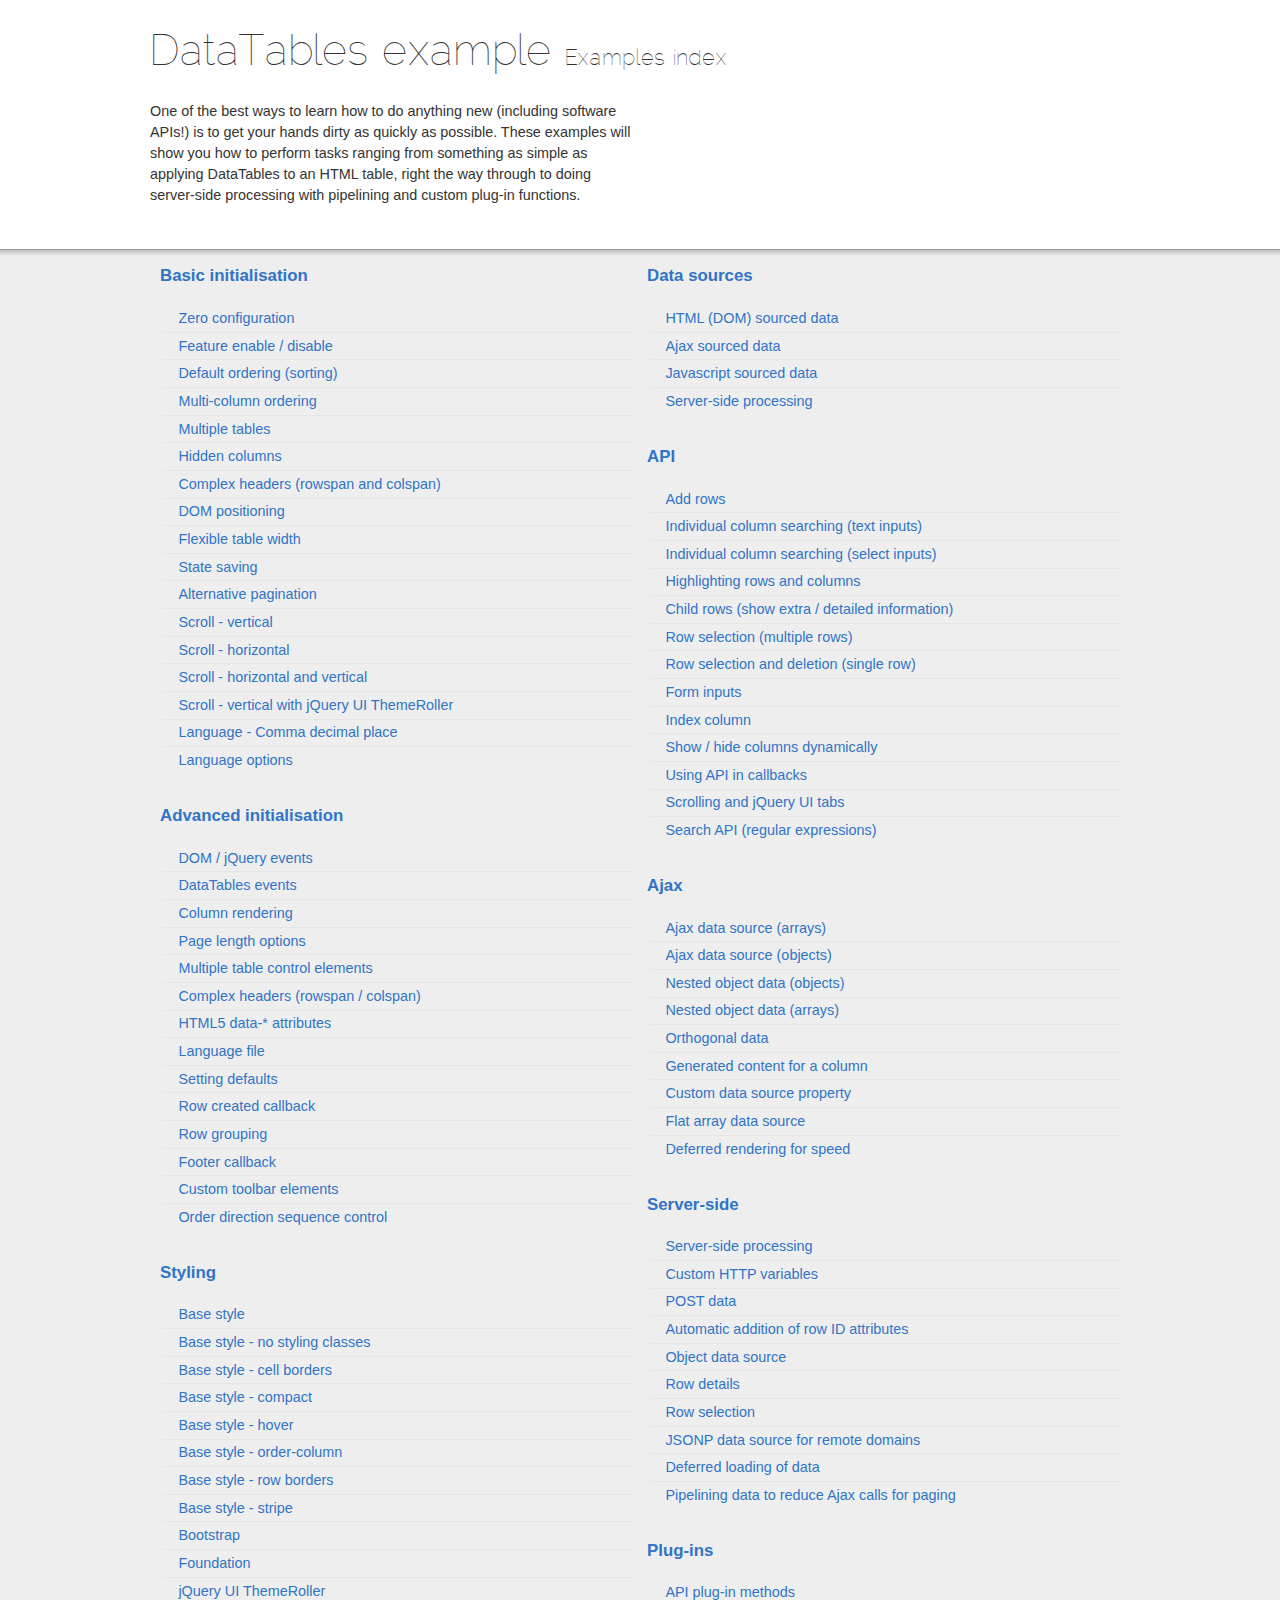
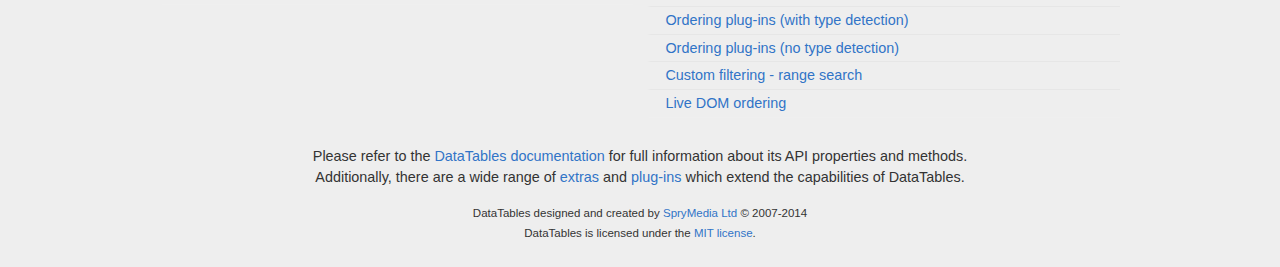
==== DanielMusic-war/web/admin/assets/vendor/jquery-datatables/examples/index.html @ 57698c7a "test default music" ====
<!DOCTYPE html>
<html>
<head>
	<meta charset="utf-8">
	<link rel="shortcut icon" type="image/ico" href="http://www.datatables.net/favicon.ico">
	<meta name="viewport" content="initial-scale=1.0, maximum-scale=2.0">
	<link rel="stylesheet" type="text/css" href="./resources/syntax/shCore.css">
	<link rel="stylesheet" type="text/css" href="./resources/demo.css">
	<script type="text/javascript" language="javascript" src="../media/js/jquery.js"></script>
	<script type="text/javascript" language="javascript" src="./resources/syntax/shCore.js"></script>
	<script type="text/javascript" language="javascript" src="./resources/demo.js"></script>

	<title>DataTables examples - Examples index</title>
</head>

<body class="dt-example">
	<div class="container">
		<section>
			<h1>DataTables example <span>Examples index</span></h1>

			<div class="info">
				<p>One of the best ways to learn how to do anything new (including software APIs!) is to get your hands
				dirty as quickly as possible. These examples will show you how to perform tasks ranging from something
				as simple as applying DataTables to an HTML table, right the way through to doing server-side
				processing with pipelining and custom plug-in functions.</p>
			</div>
		</section>
	</div>

	<section>
		<div class="footer">
			<div class="gradient"></div>

			<div class="liner">
				<div class="toc">
					<div class="toc-group">
						<h3><a href="./basic_init/index.html">Basic initialisation</a></h3>
						<ul class="toc">
							<li><a href="./basic_init/zero_configuration.html">Zero configuration</a></li>
							<li><a href="./basic_init/filter_only.html">Feature enable / disable</a></li>
							<li><a href="./basic_init/table_sorting.html">Default ordering (sorting)</a></li>
							<li><a href="./basic_init/multi_col_sort.html">Multi-column ordering</a></li>
							<li><a href="./basic_init/multiple_tables.html">Multiple tables</a></li>
							<li><a href="./basic_init/hidden_columns.html">Hidden columns</a></li>
							<li><a href="./basic_init/complex_header.html">Complex headers (rowspan and
							colspan)</a></li>
							<li><a href="./basic_init/dom.html">DOM positioning</a></li>
							<li><a href="./basic_init/flexible_width.html">Flexible table width</a></li>
							<li><a href="./basic_init/state_save.html">State saving</a></li>
							<li><a href="./basic_init/alt_pagination.html">Alternative pagination</a></li>
							<li><a href="./basic_init/scroll_y.html">Scroll - vertical</a></li>
							<li><a href="./basic_init/scroll_x.html">Scroll - horizontal</a></li>
							<li><a href="./basic_init/scroll_xy.html">Scroll - horizontal and vertical</a></li>
							<li><a href="./basic_init/scroll_y_theme.html">Scroll - vertical with jQuery UI
							ThemeRoller</a></li>
							<li><a href="./basic_init/comma-decimal.html">Language - Comma decimal place</a></li>
							<li><a href="./basic_init/language.html">Language options</a></li>
						</ul>
					</div>

					<div class="toc-group">
						<h3><a href="./advanced_init/index.html">Advanced initialisation</a></h3>
						<ul class="toc">
							<li><a href="./advanced_init/events_live.html">DOM / jQuery events</a></li>
							<li><a href="./advanced_init/dt_events.html">DataTables events</a></li>
							<li><a href="./advanced_init/column_render.html">Column rendering</a></li>
							<li><a href="./advanced_init/length_menu.html">Page length options</a></li>
							<li><a href="./advanced_init/dom_multiple_elements.html">Multiple table control
							elements</a></li>
							<li><a href="./advanced_init/complex_header.html">Complex headers (rowspan /
							colspan)</a></li>
							<li><a href="./advanced_init/html5-data-attributes.html">HTML5 data-* attributes</a></li>
							<li><a href="./advanced_init/language_file.html">Language file</a></li>
							<li><a href="./advanced_init/defaults.html">Setting defaults</a></li>
							<li><a href="./advanced_init/row_callback.html">Row created callback</a></li>
							<li><a href="./advanced_init/row_grouping.html">Row grouping</a></li>
							<li><a href="./advanced_init/footer_callback.html">Footer callback</a></li>
							<li><a href="./advanced_init/dom_toolbar.html">Custom toolbar elements</a></li>
							<li><a href="./advanced_init/sort_direction_control.html">Order direction sequence
							control</a></li>
						</ul>
					</div>

					<div class="toc-group">
						<h3><a href="./styling/index.html">Styling</a></h3>
						<ul class="toc">
							<li><a href="./styling/display.html">Base style</a></li>
							<li><a href="./styling/no-classes.html">Base style - no styling classes</a></li>
							<li><a href="./styling/cell-border.html">Base style - cell borders</a></li>
							<li><a href="./styling/compact.html">Base style - compact</a></li>
							<li><a href="./styling/hover.html">Base style - hover</a></li>
							<li><a href="./styling/order-column.html">Base style - order-column</a></li>
							<li><a href="./styling/row-border.html">Base style - row borders</a></li>
							<li><a href="./styling/stripe.html">Base style - stripe</a></li>
							<li><a href="./styling/bootstrap.html">Bootstrap</a></li>
							<li><a href="./styling/foundation.html">Foundation</a></li>
							<li><a href="./styling/jqueryUI.html">jQuery UI ThemeRoller</a></li>
						</ul>
					</div>

					<div class="toc-group">
						<h3><a href="./data_sources/index.html">Data sources</a></h3>
						<ul class="toc">
							<li><a href="./data_sources/dom.html">HTML (DOM) sourced data</a></li>
							<li><a href="./data_sources/ajax.html">Ajax sourced data</a></li>
							<li><a href="./data_sources/js_array.html">Javascript sourced data</a></li>
							<li><a href="./data_sources/server_side.html">Server-side processing</a></li>
						</ul>
					</div>

					<div class="toc-group">
						<h3><a href="./api/index.html">API</a></h3>
						<ul class="toc">
							<li><a href="./api/add_row.html">Add rows</a></li>
							<li><a href="./api/multi_filter.html">Individual column searching (text inputs)</a></li>
							<li><a href="./api/multi_filter_select.html">Individual column searching (select
							inputs)</a></li>
							<li><a href="./api/highlight.html">Highlighting rows and columns</a></li>
							<li><a href="./api/row_details.html">Child rows (show extra / detailed
							information)</a></li>
							<li><a href="./api/select_row.html">Row selection (multiple rows)</a></li>
							<li><a href="./api/select_single_row.html">Row selection and deletion (single row)</a></li>
							<li><a href="./api/form.html">Form inputs</a></li>
							<li><a href="./api/counter_columns.html">Index column</a></li>
							<li><a href="./api/show_hide.html">Show / hide columns dynamically</a></li>
							<li><a href="./api/api_in_init.html">Using API in callbacks</a></li>
							<li><a href="./api/tabs_and_scrolling.html">Scrolling and jQuery UI tabs</a></li>
							<li><a href="./api/regex.html">Search API (regular expressions)</a></li>
						</ul>
					</div>

					<div class="toc-group">
						<h3><a href="./ajax/index.html">Ajax</a></h3>
						<ul class="toc">
							<li><a href="./ajax/simple.html">Ajax data source (arrays)</a></li>
							<li><a href="./ajax/objects.html">Ajax data source (objects)</a></li>
							<li><a href="./ajax/deep.html">Nested object data (objects)</a></li>
							<li><a href="./ajax/objects_subarrays.html">Nested object data (arrays)</a></li>
							<li><a href="./ajax/orthogonal-data.html">Orthogonal data</a></li>
							<li><a href="./ajax/null_data_source.html">Generated content for a column</a></li>
							<li><a href="./ajax/custom_data_property.html">Custom data source property</a></li>
							<li><a href="./ajax/custom_data_flat.html">Flat array data source</a></li>
							<li><a href="./ajax/defer_render.html">Deferred rendering for speed</a></li>
						</ul>
					</div>

					<div class="toc-group">
						<h3><a href="./server_side/index.html">Server-side</a></h3>
						<ul class="toc">
							<li><a href="./server_side/simple.html">Server-side processing</a></li>
							<li><a href="./server_side/custom_vars.html">Custom HTTP variables</a></li>
							<li><a href="./server_side/post.html">POST data</a></li>
							<li><a href="./server_side/ids.html">Automatic addition of row ID attributes</a></li>
							<li><a href="./server_side/object_data.html">Object data source</a></li>
							<li><a href="./server_side/row_details.html">Row details</a></li>
							<li><a href="./server_side/select_rows.html">Row selection</a></li>
							<li><a href="./server_side/jsonp.html">JSONP data source for remote domains</a></li>
							<li><a href="./server_side/defer_loading.html">Deferred loading of data</a></li>
							<li><a href="./server_side/pipeline.html">Pipelining data to reduce Ajax calls for
							paging</a></li>
						</ul>
					</div>

					<div class="toc-group">
						<h3><a href="./plug-ins/index.html">Plug-ins</a></h3>
						<ul class="toc">
							<li><a href="./plug-ins/api.html">API plug-in methods</a></li>
							<li><a href="./plug-ins/sorting_auto.html">Ordering plug-ins (with type detection)</a></li>
							<li><a href="./plug-ins/sorting_manual.html">Ordering plug-ins (no type detection)</a></li>
							<li><a href="./plug-ins/range_filtering.html">Custom filtering - range search</a></li>
							<li><a href="./plug-ins/dom_sort.html">Live DOM ordering</a></li>
						</ul>
					</div>
				</div>

				<div class="epilogue">
					<p>Please refer to the <a href="http://www.datatables.net">DataTables documentation</a> for full
					information about its API properties and methods.<br>
					Additionally, there are a wide range of <a href="http://www.datatables.net/extras">extras</a> and
					<a href="http://www.datatables.net/plug-ins">plug-ins</a> which extend the capabilities of
					DataTables.</p>

					<p class="copyright">DataTables designed and created by <a href=
					"http://www.sprymedia.co.uk">SpryMedia Ltd</a> &#169; 2007-2014<br>
					DataTables is licensed under the <a href="http://www.datatables.net/mit">MIT license</a>.</p>
				</div>
			</div>
		</div>
	</section>
</body>
</html>
---- DanielMusic-war/web/admin/assets/vendor/jquery-datatables/examples/resources/syntax/shCore.css ----
/**
 * SyntaxHighlighter
 * http://alexgorbatchev.com/SyntaxHighlighter
 *
 * SyntaxHighlighter is donationware. If you are using it, please donate.
 * http://alexgorbatchev.com/SyntaxHighlighter/donate.html
 *
 * @version
 * 3.0.83 (July 02 2010)
 * 
 * @copyright
 * Copyright (C) 2004-2010 Alex Gorbatchev.
 *
 * @license
 * Dual licensed under the MIT and GPL licenses.
 */
.syntaxhighlighter a,
.syntaxhighlighter div,
.syntaxhighlighter code,
.syntaxhighlighter table,
.syntaxhighlighter table td,
.syntaxhighlighter table tr,
.syntaxhighlighter table tbody,
.syntaxhighlighter table thead,
.syntaxhighlighter table caption,
.syntaxhighlighter textarea {
  -moz-border-radius: 0 0 0 0 !important;
  -webkit-border-radius: 0 0 0 0 !important;
  background: none !important;
  border: 0 !important;
  bottom: auto !important;
  float: none !important;
  height: auto !important;
  left: auto !important;
  line-height: 1.1em !important;
  margin: 0 !important;
  outline: 0 !important;
  overflow: visible !important;
  padding: 0 !important;
  position: static !important;
  right: auto !important;
  text-align: left !important;
  top: auto !important;
  vertical-align: baseline !important;
  width: auto !important;
  box-sizing: content-box !important;
  font-family: "Source Code Pro","Consolas","Monaco","Bitstream Vera Sans Mono","Courier New",Courier,monospace !important;
  font-weight: normal !important;
  font-style: normal !important;
  font-size: 1em !important;
  min-height: inherit !important;
  min-height: auto !important;
}

.syntaxhighlighter {
  width: 100% !important;
  margin: 1em 0 1em 0 !important;
  position: relative !important;
  overflow: auto !important;
  font-size: 1em !important;
}
.syntaxhighlighter.source {
  overflow: hidden !important;
}
.syntaxhighlighter .bold {
  font-weight: bold !important;
}
.syntaxhighlighter .italic {
  font-style: italic !important;
}
.syntaxhighlighter .line {
  white-space: pre !important;
}
.syntaxhighlighter table {
  width: 100% !important;
}
.syntaxhighlighter table caption {
  text-align: left !important;
  padding: .5em 0 0.5em 1em !important;
}
.syntaxhighlighter table td.code {
  width: 100% !important;
}
.syntaxhighlighter table td.code .container {
  position: relative !important;
}
.syntaxhighlighter table td.code .container textarea {
  box-sizing: border-box !important;
  position: absolute !important;
  left: 0 !important;
  top: 0 !important;
  width: 100% !important;
  height: 100% !important;
  border: none !important;
  background: white !important;
  padding-left: 1em !important;
  overflow: hidden !important;
  white-space: pre !important;
}
.syntaxhighlighter table td.gutter .line {
  text-align: right !important;
  padding: 2px 0.5em 2px 1em !important;
}
.syntaxhighlighter table td.code .line {
  padding: 2px 1em !important;
}
.syntaxhighlighter.nogutter td.code .container textarea, .syntaxhighlighter.nogutter td.code .line {
  padding-left: 0em !important;
}
.syntaxhighlighter.show {
  display: block !important;
}
.syntaxhighlighter.collapsed table {
  display: none !important;
}
.syntaxhighlighter.collapsed .toolbar {
  padding: 0.1em 0.8em 0em 0.8em !important;
  font-size: 1em !important;
  position: static !important;
  width: auto !important;
  height: auto !important;
}
.syntaxhighlighter.collapsed .toolbar span {
  display: inline !important;
  margin-right: 1em !important;
}
.syntaxhighlighter.collapsed .toolbar span a {
  padding: 0 !important;
  display: none !important;
}
.syntaxhighlighter.collapsed .toolbar span a.expandSource {
  display: inline !important;
}
.syntaxhighlighter .toolbar {
  position: absolute !important;
  right: 1px !important;
  top: 1px !important;
  font-size: 10px !important;
  z-index: 7 !important;
}
.syntaxhighlighter .toolbar span.title {
  display: inline !important;
}
.syntaxhighlighter .toolbar a {
  display: block !important;
  text-align: center !important;
  text-decoration: none !important;
  padding-top: 1px !important;
}
.syntaxhighlighter .toolbar a.expandSource {
  display: none !important;
}
.syntaxhighlighter.ie {
  font-size: .9em !important;
  padding: 1px 0 1px 0 !important;
}
.syntaxhighlighter.ie .toolbar {
  line-height: 8px !important;
}
.syntaxhighlighter.ie .toolbar a {
  padding-top: 0px !important;
}
.syntaxhighlighter.printing .line.alt1 .content,
.syntaxhighlighter.printing .line.alt2 .content,
.syntaxhighlighter.printing .line.highlighted .number,
.syntaxhighlighter.printing .line.highlighted.alt1 .content,
.syntaxhighlighter.printing .line.highlighted.alt2 .content {
  background: none !important;
}
.syntaxhighlighter.printing .line .number {
  color: #bbbbbb !important;
}
.syntaxhighlighter.printing .line .content {
  color: black !important;
}
.syntaxhighlighter.printing .toolbar {
  display: none !important;
}
.syntaxhighlighter.printing a {
  text-decoration: none !important;
}
.syntaxhighlighter.printing .plain, .syntaxhighlighter.printing .plain a {
  color: black !important;
}
.syntaxhighlighter.printing .comments, .syntaxhighlighter.printing .comments a {
  color: #008200 !important;
}
.syntaxhighlighter.printing .string, .syntaxhighlighter.printing .string a {
  color: blue !important;
}
.syntaxhighlighter.printing .keyword {
  color: #006699 !important;
  font-weight: bold !important;
}
.syntaxhighlighter.printing .preprocessor {
  color: gray !important;
}
.syntaxhighlighter.printing .variable {
  color: #aa7700 !important;
}
.syntaxhighlighter.printing .value {
  color: #009900 !important;
}
.syntaxhighlighter.printing .functions {
  color: #ff1493 !important;
}
.syntaxhighlighter.printing .constants {
  color: #0066cc !important;
}
.syntaxhighlighter.printing .script {
  font-weight: bold !important;
}
.syntaxhighlighter.printing .color1, .syntaxhighlighter.printing .color1 a {
  color: gray !important;
}
.syntaxhighlighter.printing .color2, .syntaxhighlighter.printing .color2 a {
  color: #ff1493 !important;
}
.syntaxhighlighter.printing .color3, .syntaxhighlighter.printing .color3 a {
  color: red !important;
}
.syntaxhighlighter.printing .break, .syntaxhighlighter.printing .break a {
  color: black !important;
}



/**
 * SyntaxHighlighter
 * http://alexgorbatchev.com/SyntaxHighlighter
 *
 * SyntaxHighlighter is donationware. If you are using it, please donate.
 * http://alexgorbatchev.com/SyntaxHighlighter/donate.html
 *
 * @version
 * 3.0.83 (July 02 2010)
 * 
 * @copyright
 * Copyright (C) 2004-2010 Alex Gorbatchev.
 *
 * @license
 * Dual licensed under the MIT and GPL licenses.
 */
.syntaxhighlighter {
  background-color: white !important;
  font-size: 13px !important;
  overflow: visible !important;
}
.syntaxhighlighter .line.alt1 {
  background-color: white !important;
}
.syntaxhighlighter .line.alt2 {
  background-color: #F8F8F8 !important;
}
.syntaxhighlighter .line.highlighted.alt1, .syntaxhighlighter .line.highlighted.alt2 {
  background-color: #e0e0e0 !important;
}
.syntaxhighlighter .line.highlighted.number {
  color: black !important;
}
.syntaxhighlighter table caption {
  color: black !important;
}
.syntaxhighlighter .gutter {
}
.syntaxhighlighter .gutter div {
  color: #5C5C5C !important;
}
.syntaxhighlighter .gutter .line.alt1, .syntaxhighlighter  .gutter .line.alt2 {
  background-color: white !important;
}
.odd .syntaxhighlighter .gutter .line.alt1, .odd .syntaxhighlighter  .gutter .line.alt2 {
  background-color: #F2F2F2 !important;
}
.syntaxhighlighter .gutter .line {
  border-right: 3px solid #4E6CA3 !important;
}
.syntaxhighlighter .gutter .line.highlighted {
  background-color: #4E6CA3 !important;
  color: white !important;
}
.syntaxhighlighter.printing .line .content {
  border: none !important;
}
.syntaxhighlighter.collapsed {
  overflow: visible !important;
}
.syntaxhighlighter.collapsed .toolbar {
  color: blue !important;
  background: white !important;
  border: 1px solid #4E6CA3 !important;
}
.syntaxhighlighter.collapsed .toolbar a {
  color: blue !important;
}
.syntaxhighlighter.collapsed .toolbar a:hover {
  color: red !important;
}
.syntaxhighlighter .toolbar {
  color: white !important;
  border: none !important;
}
.syntaxhighlighter .toolbar a {
  font: 100%/1.45em "Lucida Grande", Verdana, Arial, Helvetica, sans-serif !important;
  color: white !important;
  background: #4E6CA3 !important;
  float: right !important;
  padding: 2px 5px !important;
  clear: both;
}
.syntaxhighlighter .toolbar a:hover {
  color: #b7c5df !important;
  background: #39568b !important;
}
.syntaxhighlighter .plain, .syntaxhighlighter .plain a {
  color: black !important;
}
.syntaxhighlighter .comments, .syntaxhighlighter .comments a {
  color: #008200 !important;
}
.syntaxhighlighter .string, .syntaxhighlighter .string a {
  color: blue !important;
}
.syntaxhighlighter .keyword {
  color: #006699 !important;
}
.syntaxhighlighter .preprocessor {
  color: gray !important;
}
.syntaxhighlighter .variable {
  color: #aa7700 !important;
}
.syntaxhighlighter .value {
  color: #009900 !important;
}
.syntaxhighlighter .functions {
  color: #ff1493 !important;
}
.syntaxhighlighter .constants {
  color: #0066cc !important;
}
.syntaxhighlighter .script {
  font-weight: bold !important;
  color: #006699 !important;
  background-color: none !important;
}
.syntaxhighlighter .color1, .syntaxhighlighter .color1 a {
  color: gray !important;
}
.syntaxhighlighter .color2, .syntaxhighlighter .color2 a {
  color: #ff1493 !important;
}
.syntaxhighlighter .color3, .syntaxhighlighter .color3 a {
  color: red !important;
}

.syntaxhighlighter .keyword {
  font-weight: bold !important;
}

.datatables_ref:hover {
	text-decoration: underline;
	cursor: pointer;
	*cursor: hand;
}

.syntaxhighlighter .dtapi {
	color: #069;
}

.syntaxhighlighter .dtapi:hover {
	text-decoration: underline;
	cursor: pointer;
	*cursor: hand;
}

.syntaxhighlighter table {
  table-layout: fixed !important;
}

.syntaxhighlighter table td.gutter {
  width: 46px !important; /* enough for three digits */
}

.syntaxhighlighter table td.code {
  width: auto !important;
  overflow: auto !important;
}
---- DanielMusic-war/web/admin/assets/vendor/jquery-datatables/examples/resources/demo.css ----
@font-face {
	/* RaleWay Thin from - https://www.theleagueofmoveabletype.com, Font Squirrel for Web Font creation with "Adjust Glyph Spacing" -50 */
    font-family: 'ralewaythin';
    src: url('font/raleway_thin-webfont.eot');
    src: url('font/raleway_thin-webfont.eot?#iefix') format('embedded-opentype'),
         url('font/raleway_thin-webfont.woff') format('woff'),
         url('font/raleway_thin-webfont.ttf') format('truetype');
    font-weight: normal;
    font-style: normal;
}


body {
	font: 90%/1.45em "Helvetica Neue", HelveticaNeue, Verdana, Arial, Helvetica, sans-serif;
	margin: 0;
	padding: 0;
	color: #333;
	background-color: #fff;
}


div.container {
	max-width: 980px;
	margin: 0 auto;
}

h1 {
	font-family: 'HelveticaNeue-UltraLight', 'Helvetica Neue UltraLight', 'ralewaythin', 'Helvetica Neue', Arial, Helvetica, sans-serif;
    font-weight: 100;
    letter-spacing: 1px;
	font-size: 3em;
	line-height: 1em;
}

h1 span {
	font-size: 0.5em;
	line-height: 1em;
}

a {
	cursor: pointer;
	color: #3174c7;
	text-decoration: none;
}

a:hover {
	text-decoration: underline;
}

div.toc ul {
	color: #4E6CA3;
	list-style-type: none;
	padding-left: 0;
}

div.toc li {
	padding: 0.2em 1em;
	border-left: 4px solid transparent;
	border-bottom: 1px solid #e6e6e6;
}

div.toc li.active {
	border-left: 4px solid #458ae0;
}


div.toc li:first-child {
	border-top: 1px solid #efefef;
}

div.toc li:last-child {
	border-bottom: 1px solid #efefef;
}


div.epilogue {
	text-align: center;
}

p.copyright {
	font-size: 0.8em;
	padding-bottom: 2em;
	margin-bottom: 0;
}

.clear {
	clear: both;
	height: 0;
}


div.info {
	margin-bottom: 2em;

	-webkit-column-count: 2;
	   -moz-column-count: 2;
	    -ms-column-count: 2;
	     -o-column-count: 2;
	column-count: 2;


	-webkit-column-rule: 1px solid #F3F3F3;
	   -moz-column-rule: 1px solid #F3F3F3;
	    -ms-column-rule: 1px solid #F3F3F3;
	     -o-column-rule: 1px solid #F3F3F3;
	column-rule: 1px solid #F3F3F3;
}

div.info > * {
	-webkit-column-break-inside: avoid;
	break-inside: avoid;
}

div.info li {
	margin-top: 0.75em;
}

div.info p:first-child {
	margin-top: 0;
}

div.footer {
	position: relative;
	margin-top: 3em;
	border-top: 1px solid #999;
	background-color: #eee;
}

div.footer > div.liner {
	max-width: 960px;
	margin: 0 auto;
}

div.footer > div.gradient {
	position: absolute;
	top: 0;
	left: 0;
	width: 100%;
	height: 6px;

	background: -moz-linear-gradient(top, rgba(0,0,0,0.2) 0%, rgba(0,0,0,0) 100%); /* FF3.6+ */
	background: -webkit-gradient(linear, left top, left bottom, color-stop(0%,rgba(0,0,0,0.2)), color-stop(100%,rgba(0,0,0,0))); /* Chrome,Safari4+ */
	background: -webkit-linear-gradient(top, rgba(0,0,0,0.2) 0%,rgba(0,0,0,0) 100%); /* Chrome10+,Safari5.1+ */
	background: -o-linear-gradient(top, rgba(0,0,0,0.2) 0%,rgba(0,0,0,0) 100%); /* Opera 11.10+ */
	background: -ms-linear-gradient(top, rgba(0,0,0,0.2) 0%,rgba(0,0,0,0) 100%); /* IE10+ */
	background: linear-gradient(to bottom, rgba(0,0,0,0.2) 0%,rgba(0,0,0,0) 100%); /* W3C */
	filter: progid:DXImageTransform.Microsoft.gradient( startColorstr='#a6000000', endColorstr='#00000000',GradientType=0 ); /* IE6-9 */
}

div.toc {
	-webkit-column-count: 2;
	   -moz-column-count: 2;
	    -ms-column-count: 2;
	     -o-column-count: 2;
	column-count: 2;
}

div.toc-group {
	display: inline-block;
	width: 100%;
}

div.box {
	overflow: auto;
	height: 8em;
	padding: 1em;
	color: #444;
	background-color: #fcfcfc;
	border: 1px solid #e0e0e0;
	margin-bottom: 2em;
}


code {
	font-family: "Source Code Pro", Consolas, Menlo, Monaco, "Courier New", monospace;
	padding: 1px 4px;
	font-size: 0.8em;

	color: #444;
	background-color: #fcfcfc;

	border: 1px solid #e0e0e0;
	-webkit-border-radius: 3px;
	   -moz-border-radius: 3px;
	        border-radius: 3px;
}

code > span {
	border-left: 1px solid rgba( 0, 0, 0, 0.2 );
	margin-left: 4px;
	padding-left: 4px;
	opacity: 0.5;
}

code.option {
	color: #D14; /* red */
	background-color: #fcf6f8;
	border: 1px solid #f7d6df;
}

code.path {
	color: #095c05; /* dark green */
	border: 1px solid #D6E9C6;
}

code.tag {
	color: #a1a713; /* yellow */
	background-color: #f7f8e6;
	border: 1px solid #D6E9C6;
}

code.api {
	color: #0c199c; /* dark blue */
	background-color: #f4f5fc;
	border: 1px solid #c6cbe9;
}

code.type {
	color: #d119cf; /* purple */
	background-color: #faebfa;
	border: 1px solid #f3aef2;
}

code.event {
	color: #2a839e; /* deep aqua */
	background-color: #f5fafb;
	border: 1px solid #a8ddec;
}

code.string {
	color: #e8941e; /* orange */
	background-color: #fcf8f1;
	border: 1px solid #f7e4c9;
}

code.field {
	color: #ad1ee8; /* purple */
	background-color: #f9f1fc;
	border: 1px solid #ebc9f7;
}

code.multiline {
	display: inline-block;
	width: 95%;
}


ul.tabs {
	position: relative;
	top: 1px;
	height: 40px;
	margin: 20px 20px 0 0;
}


ul.tabs li {
	display: block;
	float: left;
	padding: 0 15px;
	height: 40px;
	font-size: 1.2em;
	margin: 0 5px;
	cursor: pointer;
	line-height: 40px;
	color: #121e32;
	border: 1px solid white;
	border-bottom: none;
	margin-top: -1px;
}

ul.tabs li.active {
	border: 1px solid #ccc;
	border-bottom: 1px solid white;
	margin-top: 0;
	border-top-left-radius: 5px;
	border-top-right-radius: 5px;
}

ul.tabs li:hover {
	background-color: #fafafa;
}

ul.tabs li.active:hover {
	background-color: white;
}

div.tabs {
	clear: both;
}

div.tabs>div {
	padding: 0 15px;
	border: 1px solid #ccc;
	margin-top: 1px;
	display: none;
	border-radius: 5px;
	box-shadow: 2px 2px 2px #bbb;
}

div.tabs>div h1 {
	border-bottom: none;
	margin-top: 1em;
}

div.column_half {
	float: left;
	width: 49%;
	padding-right: 1%;
}


@media only screen and (max-width : 979px) {
	div.container,
	div.footer {
		padding: 0 1em;
	}
}

@media
	screen and (max-width : 767px),
	screen and (max-width : 768px) and (orientation: portrait) {
	div.info {
		-webkit-column-count: 1;
		   -moz-column-count: 1;
		    -ms-column-count: 1;
		     -o-column-count: 1;
		column-count: 1;
	}

	div.toc {
		-webkit-column-count: 1;
		   -moz-column-count: 1;
		    -ms-column-count: 1;
		     -o-column-count: 1;
		column-count: 1;
	}

	h1 span {
		display: block;
	}
}
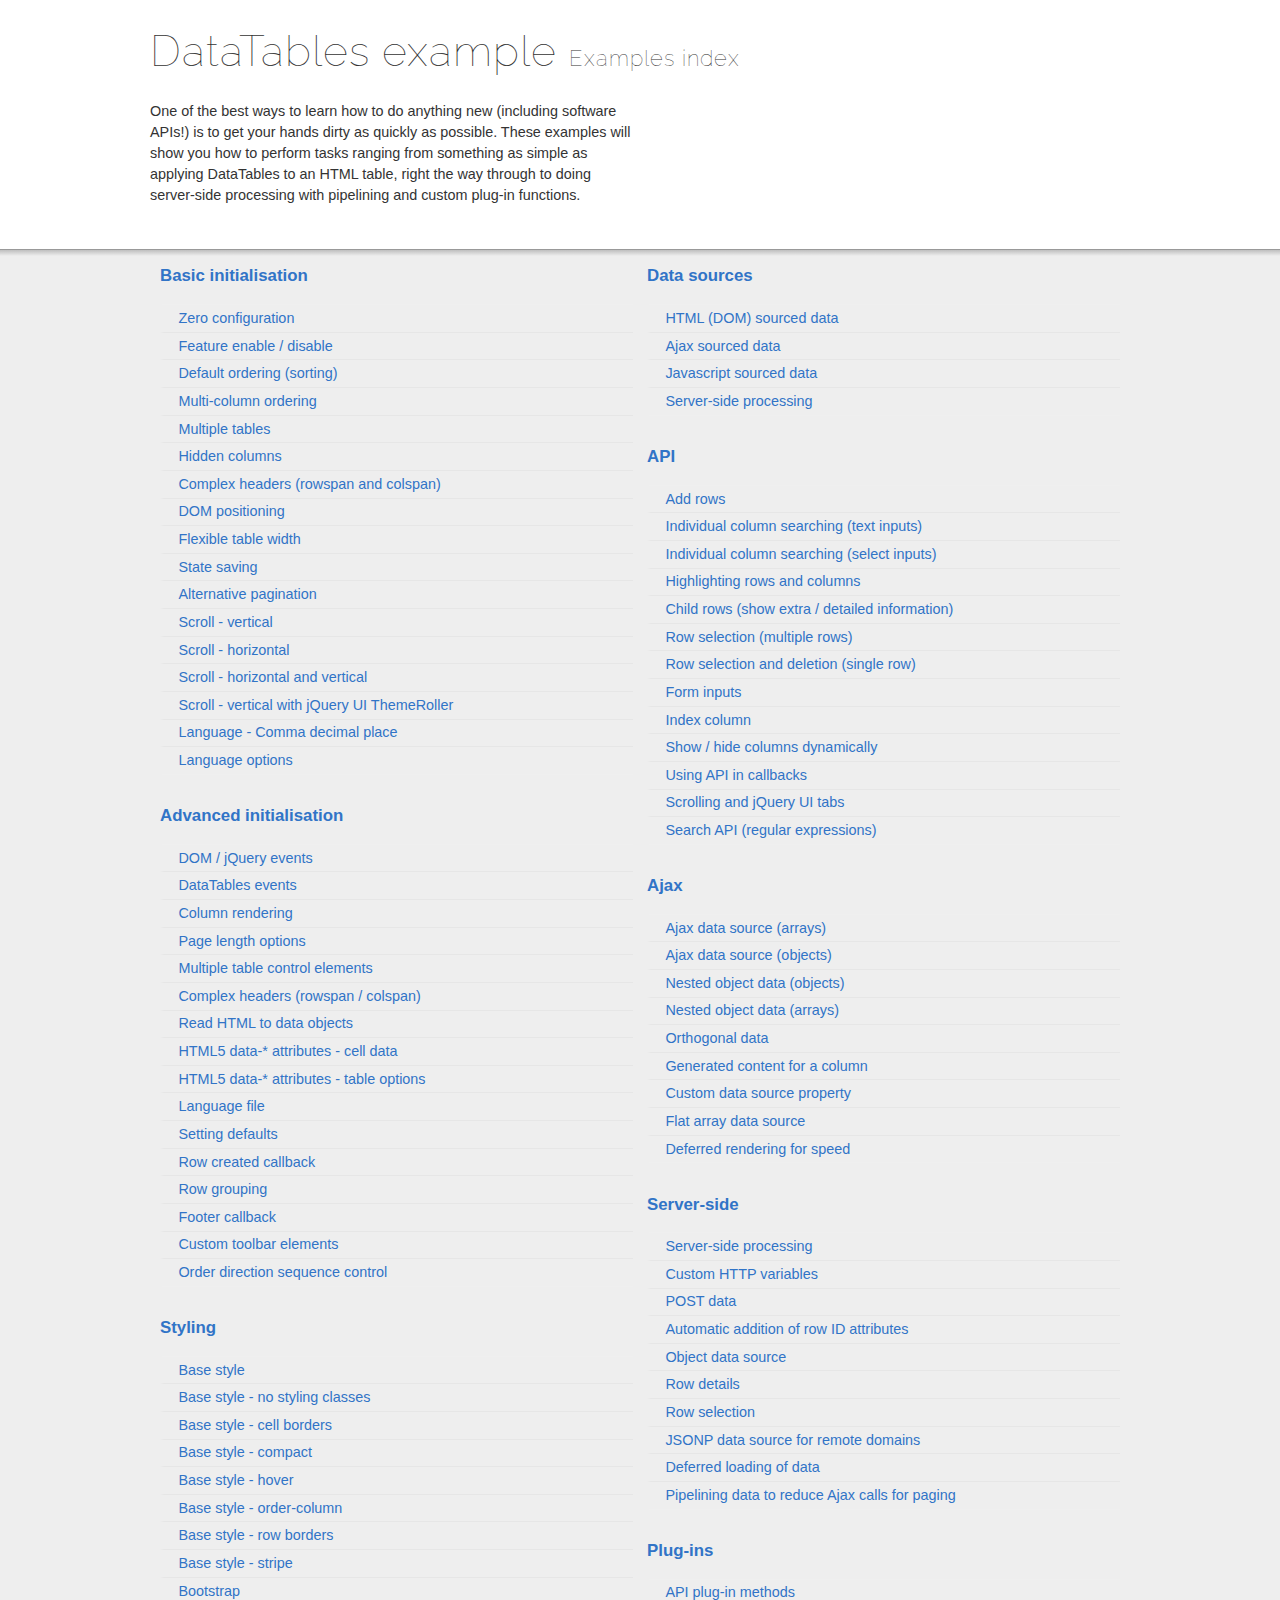
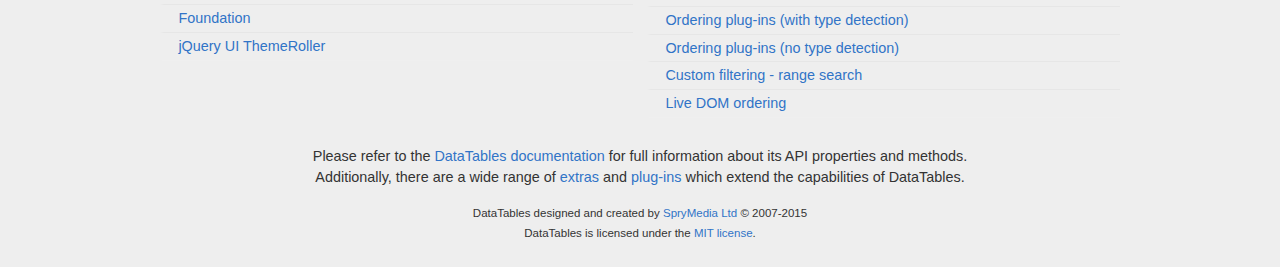
==== commit 271cc413: "updated porto admin theme assets folder" ====
--- a/DanielMusic-war/web/admin/assets/vendor/jquery-datatables/examples/index.html
+++ b/DanielMusic-war/web/admin/assets/vendor/jquery-datatables/examples/index.html
@@ -1,191 +1,181 @@
-<!DOCTYPE html>
-<html>
-<head>
-	<meta charset="utf-8">
-	<link rel="shortcut icon" type="image/ico" href="http://www.datatables.net/favicon.ico">
-	<meta name="viewport" content="initial-scale=1.0, maximum-scale=2.0">
-	<link rel="stylesheet" type="text/css" href="./resources/syntax/shCore.css">
-	<link rel="stylesheet" type="text/css" href="./resources/demo.css">
-	<script type="text/javascript" language="javascript" src="../media/js/jquery.js"></script>
-	<script type="text/javascript" language="javascript" src="./resources/syntax/shCore.js"></script>
-	<script type="text/javascript" language="javascript" src="./resources/demo.js"></script>
-
-	<title>DataTables examples - Examples index</title>
-</head>
-
-<body class="dt-example">
-	<div class="container">
-		<section>
-			<h1>DataTables example <span>Examples index</span></h1>
-
-			<div class="info">
-				<p>One of the best ways to learn how to do anything new (including software APIs!) is to get your hands
-				dirty as quickly as possible. These examples will show you how to perform tasks ranging from something
-				as simple as applying DataTables to an HTML table, right the way through to doing server-side
-				processing with pipelining and custom plug-in functions.</p>
-			</div>
-		</section>
-	</div>
-
-	<section>
-		<div class="footer">
-			<div class="gradient"></div>
-
-			<div class="liner">
-				<div class="toc">
-					<div class="toc-group">
-						<h3><a href="./basic_init/index.html">Basic initialisation</a></h3>
-						<ul class="toc">
-							<li><a href="./basic_init/zero_configuration.html">Zero configuration</a></li>
-							<li><a href="./basic_init/filter_only.html">Feature enable / disable</a></li>
-							<li><a href="./basic_init/table_sorting.html">Default ordering (sorting)</a></li>
-							<li><a href="./basic_init/multi_col_sort.html">Multi-column ordering</a></li>
-							<li><a href="./basic_init/multiple_tables.html">Multiple tables</a></li>
-							<li><a href="./basic_init/hidden_columns.html">Hidden columns</a></li>
-							<li><a href="./basic_init/complex_header.html">Complex headers (rowspan and
-							colspan)</a></li>
-							<li><a href="./basic_init/dom.html">DOM positioning</a></li>
-							<li><a href="./basic_init/flexible_width.html">Flexible table width</a></li>
-							<li><a href="./basic_init/state_save.html">State saving</a></li>
-							<li><a href="./basic_init/alt_pagination.html">Alternative pagination</a></li>
-							<li><a href="./basic_init/scroll_y.html">Scroll - vertical</a></li>
-							<li><a href="./basic_init/scroll_x.html">Scroll - horizontal</a></li>
-							<li><a href="./basic_init/scroll_xy.html">Scroll - horizontal and vertical</a></li>
-							<li><a href="./basic_init/scroll_y_theme.html">Scroll - vertical with jQuery UI
-							ThemeRoller</a></li>
-							<li><a href="./basic_init/comma-decimal.html">Language - Comma decimal place</a></li>
-							<li><a href="./basic_init/language.html">Language options</a></li>
-						</ul>
-					</div>
-
-					<div class="toc-group">
-						<h3><a href="./advanced_init/index.html">Advanced initialisation</a></h3>
-						<ul class="toc">
-							<li><a href="./advanced_init/events_live.html">DOM / jQuery events</a></li>
-							<li><a href="./advanced_init/dt_events.html">DataTables events</a></li>
-							<li><a href="./advanced_init/column_render.html">Column rendering</a></li>
-							<li><a href="./advanced_init/length_menu.html">Page length options</a></li>
-							<li><a href="./advanced_init/dom_multiple_elements.html">Multiple table control
-							elements</a></li>
-							<li><a href="./advanced_init/complex_header.html">Complex headers (rowspan /
-							colspan)</a></li>
-							<li><a href="./advanced_init/html5-data-attributes.html">HTML5 data-* attributes</a></li>
-							<li><a href="./advanced_init/language_file.html">Language file</a></li>
-							<li><a href="./advanced_init/defaults.html">Setting defaults</a></li>
-							<li><a href="./advanced_init/row_callback.html">Row created callback</a></li>
-							<li><a href="./advanced_init/row_grouping.html">Row grouping</a></li>
-							<li><a href="./advanced_init/footer_callback.html">Footer callback</a></li>
-							<li><a href="./advanced_init/dom_toolbar.html">Custom toolbar elements</a></li>
-							<li><a href="./advanced_init/sort_direction_control.html">Order direction sequence
-							control</a></li>
-						</ul>
-					</div>
-
-					<div class="toc-group">
-						<h3><a href="./styling/index.html">Styling</a></h3>
-						<ul class="toc">
-							<li><a href="./styling/display.html">Base style</a></li>
-							<li><a href="./styling/no-classes.html">Base style - no styling classes</a></li>
-							<li><a href="./styling/cell-border.html">Base style - cell borders</a></li>
-							<li><a href="./styling/compact.html">Base style - compact</a></li>
-							<li><a href="./styling/hover.html">Base style - hover</a></li>
-							<li><a href="./styling/order-column.html">Base style - order-column</a></li>
-							<li><a href="./styling/row-border.html">Base style - row borders</a></li>
-							<li><a href="./styling/stripe.html">Base style - stripe</a></li>
-							<li><a href="./styling/bootstrap.html">Bootstrap</a></li>
-							<li><a href="./styling/foundation.html">Foundation</a></li>
-							<li><a href="./styling/jqueryUI.html">jQuery UI ThemeRoller</a></li>
-						</ul>
-					</div>
-
-					<div class="toc-group">
-						<h3><a href="./data_sources/index.html">Data sources</a></h3>
-						<ul class="toc">
-							<li><a href="./data_sources/dom.html">HTML (DOM) sourced data</a></li>
-							<li><a href="./data_sources/ajax.html">Ajax sourced data</a></li>
-							<li><a href="./data_sources/js_array.html">Javascript sourced data</a></li>
-							<li><a href="./data_sources/server_side.html">Server-side processing</a></li>
-						</ul>
-					</div>
-
-					<div class="toc-group">
-						<h3><a href="./api/index.html">API</a></h3>
-						<ul class="toc">
-							<li><a href="./api/add_row.html">Add rows</a></li>
-							<li><a href="./api/multi_filter.html">Individual column searching (text inputs)</a></li>
-							<li><a href="./api/multi_filter_select.html">Individual column searching (select
-							inputs)</a></li>
-							<li><a href="./api/highlight.html">Highlighting rows and columns</a></li>
-							<li><a href="./api/row_details.html">Child rows (show extra / detailed
-							information)</a></li>
-							<li><a href="./api/select_row.html">Row selection (multiple rows)</a></li>
-							<li><a href="./api/select_single_row.html">Row selection and deletion (single row)</a></li>
-							<li><a href="./api/form.html">Form inputs</a></li>
-							<li><a href="./api/counter_columns.html">Index column</a></li>
-							<li><a href="./api/show_hide.html">Show / hide columns dynamically</a></li>
-							<li><a href="./api/api_in_init.html">Using API in callbacks</a></li>
-							<li><a href="./api/tabs_and_scrolling.html">Scrolling and jQuery UI tabs</a></li>
-							<li><a href="./api/regex.html">Search API (regular expressions)</a></li>
-						</ul>
-					</div>
-
-					<div class="toc-group">
-						<h3><a href="./ajax/index.html">Ajax</a></h3>
-						<ul class="toc">
-							<li><a href="./ajax/simple.html">Ajax data source (arrays)</a></li>
-							<li><a href="./ajax/objects.html">Ajax data source (objects)</a></li>
-							<li><a href="./ajax/deep.html">Nested object data (objects)</a></li>
-							<li><a href="./ajax/objects_subarrays.html">Nested object data (arrays)</a></li>
-							<li><a href="./ajax/orthogonal-data.html">Orthogonal data</a></li>
-							<li><a href="./ajax/null_data_source.html">Generated content for a column</a></li>
-							<li><a href="./ajax/custom_data_property.html">Custom data source property</a></li>
-							<li><a href="./ajax/custom_data_flat.html">Flat array data source</a></li>
-							<li><a href="./ajax/defer_render.html">Deferred rendering for speed</a></li>
-						</ul>
-					</div>
-
-					<div class="toc-group">
-						<h3><a href="./server_side/index.html">Server-side</a></h3>
-						<ul class="toc">
-							<li><a href="./server_side/simple.html">Server-side processing</a></li>
-							<li><a href="./server_side/custom_vars.html">Custom HTTP variables</a></li>
-							<li><a href="./server_side/post.html">POST data</a></li>
-							<li><a href="./server_side/ids.html">Automatic addition of row ID attributes</a></li>
-							<li><a href="./server_side/object_data.html">Object data source</a></li>
-							<li><a href="./server_side/row_details.html">Row details</a></li>
-							<li><a href="./server_side/select_rows.html">Row selection</a></li>
-							<li><a href="./server_side/jsonp.html">JSONP data source for remote domains</a></li>
-							<li><a href="./server_side/defer_loading.html">Deferred loading of data</a></li>
-							<li><a href="./server_side/pipeline.html">Pipelining data to reduce Ajax calls for
-							paging</a></li>
-						</ul>
-					</div>
-
-					<div class="toc-group">
-						<h3><a href="./plug-ins/index.html">Plug-ins</a></h3>
-						<ul class="toc">
-							<li><a href="./plug-ins/api.html">API plug-in methods</a></li>
-							<li><a href="./plug-ins/sorting_auto.html">Ordering plug-ins (with type detection)</a></li>
-							<li><a href="./plug-ins/sorting_manual.html">Ordering plug-ins (no type detection)</a></li>
-							<li><a href="./plug-ins/range_filtering.html">Custom filtering - range search</a></li>
-							<li><a href="./plug-ins/dom_sort.html">Live DOM ordering</a></li>
-						</ul>
-					</div>
-				</div>
-
-				<div class="epilogue">
-					<p>Please refer to the <a href="http://www.datatables.net">DataTables documentation</a> for full
-					information about its API properties and methods.<br>
-					Additionally, there are a wide range of <a href="http://www.datatables.net/extras">extras</a> and
-					<a href="http://www.datatables.net/plug-ins">plug-ins</a> which extend the capabilities of
-					DataTables.</p>
-
-					<p class="copyright">DataTables designed and created by <a href=
-					"http://www.sprymedia.co.uk">SpryMedia Ltd</a> &#169; 2007-2014<br>
-					DataTables is licensed under the <a href="http://www.datatables.net/mit">MIT license</a>.</p>
-				</div>
-			</div>
-		</div>
-	</section>
-</body>
+<!DOCTYPE html>
+<html>
+<head>
+	<meta charset="utf-8">
+	<link rel="shortcut icon" type="image/ico" href="http://www.datatables.net/favicon.ico">
+	<meta name="viewport" content="initial-scale=1.0, maximum-scale=2.0">
+	<link rel="stylesheet" type="text/css" href="./resources/syntax/shCore.css">
+	<link rel="stylesheet" type="text/css" href="./resources/demo.css">
+	<script type="text/javascript" language="javascript" src="../media/js/jquery.js"></script>
+	<script type="text/javascript" language="javascript" src="./resources/syntax/shCore.js"></script>
+	<script type="text/javascript" language="javascript" src="./resources/demo.js"></script>
+
+	<title>DataTables examples - Examples index</title>
+</head>
+
+<body class="dt-example">
+	<div class="container">
+		<section>
+			<h1>DataTables example <span>Examples index</span></h1>
+
+			<div class="info">
+				<p>One of the best ways to learn how to do anything new (including software APIs!) is to get your hands dirty as quickly as possible. These examples will show you
+				how to perform tasks ranging from something as simple as applying DataTables to an HTML table, right the way through to doing server-side processing with
+				pipelining and custom plug-in functions.</p>
+			</div>
+		</section>
+	</div>
+
+	<section>
+		<div class="footer">
+			<div class="gradient"></div>
+
+			<div class="liner">
+				<div class="toc">
+					<div class="toc-group">
+						<h3><a href="./basic_init/index.html">Basic initialisation</a></h3>
+						<ul class="toc">
+							<li><a href="./basic_init/zero_configuration.html">Zero configuration</a></li>
+							<li><a href="./basic_init/filter_only.html">Feature enable / disable</a></li>
+							<li><a href="./basic_init/table_sorting.html">Default ordering (sorting)</a></li>
+							<li><a href="./basic_init/multi_col_sort.html">Multi-column ordering</a></li>
+							<li><a href="./basic_init/multiple_tables.html">Multiple tables</a></li>
+							<li><a href="./basic_init/hidden_columns.html">Hidden columns</a></li>
+							<li><a href="./basic_init/complex_header.html">Complex headers (rowspan and colspan)</a></li>
+							<li><a href="./basic_init/dom.html">DOM positioning</a></li>
+							<li><a href="./basic_init/flexible_width.html">Flexible table width</a></li>
+							<li><a href="./basic_init/state_save.html">State saving</a></li>
+							<li><a href="./basic_init/alt_pagination.html">Alternative pagination</a></li>
+							<li><a href="./basic_init/scroll_y.html">Scroll - vertical</a></li>
+							<li><a href="./basic_init/scroll_x.html">Scroll - horizontal</a></li>
+							<li><a href="./basic_init/scroll_xy.html">Scroll - horizontal and vertical</a></li>
+							<li><a href="./basic_init/scroll_y_theme.html">Scroll - vertical with jQuery UI ThemeRoller</a></li>
+							<li><a href="./basic_init/comma-decimal.html">Language - Comma decimal place</a></li>
+							<li><a href="./basic_init/language.html">Language options</a></li>
+						</ul>
+					</div>
+
+					<div class="toc-group">
+						<h3><a href="./advanced_init/index.html">Advanced initialisation</a></h3>
+						<ul class="toc">
+							<li><a href="./advanced_init/events_live.html">DOM / jQuery events</a></li>
+							<li><a href="./advanced_init/dt_events.html">DataTables events</a></li>
+							<li><a href="./advanced_init/column_render.html">Column rendering</a></li>
+							<li><a href="./advanced_init/length_menu.html">Page length options</a></li>
+							<li><a href="./advanced_init/dom_multiple_elements.html">Multiple table control elements</a></li>
+							<li><a href="./advanced_init/complex_header.html">Complex headers (rowspan / colspan)</a></li>
+							<li><a href="./advanced_init/object_dom_read.html">Read HTML to data objects</a></li>
+							<li><a href="./advanced_init/html5-data-attributes.html">HTML5 data-* attributes - cell data</a></li>
+							<li><a href="./advanced_init/html5-data-options.html">HTML5 data-* attributes - table options</a></li>
+							<li><a href="./advanced_init/language_file.html">Language file</a></li>
+							<li><a href="./advanced_init/defaults.html">Setting defaults</a></li>
+							<li><a href="./advanced_init/row_callback.html">Row created callback</a></li>
+							<li><a href="./advanced_init/row_grouping.html">Row grouping</a></li>
+							<li><a href="./advanced_init/footer_callback.html">Footer callback</a></li>
+							<li><a href="./advanced_init/dom_toolbar.html">Custom toolbar elements</a></li>
+							<li><a href="./advanced_init/sort_direction_control.html">Order direction sequence control</a></li>
+						</ul>
+					</div>
+
+					<div class="toc-group">
+						<h3><a href="./styling/index.html">Styling</a></h3>
+						<ul class="toc">
+							<li><a href="./styling/display.html">Base style</a></li>
+							<li><a href="./styling/no-classes.html">Base style - no styling classes</a></li>
+							<li><a href="./styling/cell-border.html">Base style - cell borders</a></li>
+							<li><a href="./styling/compact.html">Base style - compact</a></li>
+							<li><a href="./styling/hover.html">Base style - hover</a></li>
+							<li><a href="./styling/order-column.html">Base style - order-column</a></li>
+							<li><a href="./styling/row-border.html">Base style - row borders</a></li>
+							<li><a href="./styling/stripe.html">Base style - stripe</a></li>
+							<li><a href="./styling/bootstrap.html">Bootstrap</a></li>
+							<li><a href="./styling/foundation.html">Foundation</a></li>
+							<li><a href="./styling/jqueryUI.html">jQuery UI ThemeRoller</a></li>
+						</ul>
+					</div>
+
+					<div class="toc-group">
+						<h3><a href="./data_sources/index.html">Data sources</a></h3>
+						<ul class="toc">
+							<li><a href="./data_sources/dom.html">HTML (DOM) sourced data</a></li>
+							<li><a href="./data_sources/ajax.html">Ajax sourced data</a></li>
+							<li><a href="./data_sources/js_array.html">Javascript sourced data</a></li>
+							<li><a href="./data_sources/server_side.html">Server-side processing</a></li>
+						</ul>
+					</div>
+
+					<div class="toc-group">
+						<h3><a href="./api/index.html">API</a></h3>
+						<ul class="toc">
+							<li><a href="./api/add_row.html">Add rows</a></li>
+							<li><a href="./api/multi_filter.html">Individual column searching (text inputs)</a></li>
+							<li><a href="./api/multi_filter_select.html">Individual column searching (select inputs)</a></li>
+							<li><a href="./api/highlight.html">Highlighting rows and columns</a></li>
+							<li><a href="./api/row_details.html">Child rows (show extra / detailed information)</a></li>
+							<li><a href="./api/select_row.html">Row selection (multiple rows)</a></li>
+							<li><a href="./api/select_single_row.html">Row selection and deletion (single row)</a></li>
+							<li><a href="./api/form.html">Form inputs</a></li>
+							<li><a href="./api/counter_columns.html">Index column</a></li>
+							<li><a href="./api/show_hide.html">Show / hide columns dynamically</a></li>
+							<li><a href="./api/api_in_init.html">Using API in callbacks</a></li>
+							<li><a href="./api/tabs_and_scrolling.html">Scrolling and jQuery UI tabs</a></li>
+							<li><a href="./api/regex.html">Search API (regular expressions)</a></li>
+						</ul>
+					</div>
+
+					<div class="toc-group">
+						<h3><a href="./ajax/index.html">Ajax</a></h3>
+						<ul class="toc">
+							<li><a href="./ajax/simple.html">Ajax data source (arrays)</a></li>
+							<li><a href="./ajax/objects.html">Ajax data source (objects)</a></li>
+							<li><a href="./ajax/deep.html">Nested object data (objects)</a></li>
+							<li><a href="./ajax/objects_subarrays.html">Nested object data (arrays)</a></li>
+							<li><a href="./ajax/orthogonal-data.html">Orthogonal data</a></li>
+							<li><a href="./ajax/null_data_source.html">Generated content for a column</a></li>
+							<li><a href="./ajax/custom_data_property.html">Custom data source property</a></li>
+							<li><a href="./ajax/custom_data_flat.html">Flat array data source</a></li>
+							<li><a href="./ajax/defer_render.html">Deferred rendering for speed</a></li>
+						</ul>
+					</div>
+
+					<div class="toc-group">
+						<h3><a href="./server_side/index.html">Server-side</a></h3>
+						<ul class="toc">
+							<li><a href="./server_side/simple.html">Server-side processing</a></li>
+							<li><a href="./server_side/custom_vars.html">Custom HTTP variables</a></li>
+							<li><a href="./server_side/post.html">POST data</a></li>
+							<li><a href="./server_side/ids.html">Automatic addition of row ID attributes</a></li>
+							<li><a href="./server_side/object_data.html">Object data source</a></li>
+							<li><a href="./server_side/row_details.html">Row details</a></li>
+							<li><a href="./server_side/select_rows.html">Row selection</a></li>
+							<li><a href="./server_side/jsonp.html">JSONP data source for remote domains</a></li>
+							<li><a href="./server_side/defer_loading.html">Deferred loading of data</a></li>
+							<li><a href="./server_side/pipeline.html">Pipelining data to reduce Ajax calls for paging</a></li>
+						</ul>
+					</div>
+
+					<div class="toc-group">
+						<h3><a href="./plug-ins/index.html">Plug-ins</a></h3>
+						<ul class="toc">
+							<li><a href="./plug-ins/api.html">API plug-in methods</a></li>
+							<li><a href="./plug-ins/sorting_auto.html">Ordering plug-ins (with type detection)</a></li>
+							<li><a href="./plug-ins/sorting_manual.html">Ordering plug-ins (no type detection)</a></li>
+							<li><a href="./plug-ins/range_filtering.html">Custom filtering - range search</a></li>
+							<li><a href="./plug-ins/dom_sort.html">Live DOM ordering</a></li>
+						</ul>
+					</div>
+				</div>
+
+				<div class="epilogue">
+					<p>Please refer to the <a href="http://www.datatables.net">DataTables documentation</a> for full information about its API properties and methods.<br>
+					Additionally, there are a wide range of <a href="http://www.datatables.net/extras">extras</a> and <a href="http://www.datatables.net/plug-ins">plug-ins</a>
+					which extend the capabilities of DataTables.</p>
+
+					<p class="copyright">DataTables designed and created by <a href="http://www.sprymedia.co.uk">SpryMedia Ltd</a> &#169; 2007-2015<br>
+					DataTables is licensed under the <a href="http://www.datatables.net/mit">MIT license</a>.</p>
+				</div>
+			</div>
+		</div>
+	</section>
+</body>
 </html>--- a/DanielMusic-war/web/admin/assets/vendor/jquery-datatables/examples/resources/syntax/shCore.css
+++ b/DanielMusic-war/web/admin/assets/vendor/jquery-datatables/examples/resources/syntax/shCore.css
@@ -1,389 +1,389 @@
-/**
- * SyntaxHighlighter
- * http://alexgorbatchev.com/SyntaxHighlighter
- *
- * SyntaxHighlighter is donationware. If you are using it, please donate.
- * http://alexgorbatchev.com/SyntaxHighlighter/donate.html
- *
- * @version
- * 3.0.83 (July 02 2010)
- * 
- * @copyright
- * Copyright (C) 2004-2010 Alex Gorbatchev.
- *
- * @license
- * Dual licensed under the MIT and GPL licenses.
- */
-.syntaxhighlighter a,
-.syntaxhighlighter div,
-.syntaxhighlighter code,
-.syntaxhighlighter table,
-.syntaxhighlighter table td,
-.syntaxhighlighter table tr,
-.syntaxhighlighter table tbody,
-.syntaxhighlighter table thead,
-.syntaxhighlighter table caption,
-.syntaxhighlighter textarea {
-  -moz-border-radius: 0 0 0 0 !important;
-  -webkit-border-radius: 0 0 0 0 !important;
-  background: none !important;
-  border: 0 !important;
-  bottom: auto !important;
-  float: none !important;
-  height: auto !important;
-  left: auto !important;
-  line-height: 1.1em !important;
-  margin: 0 !important;
-  outline: 0 !important;
-  overflow: visible !important;
-  padding: 0 !important;
-  position: static !important;
-  right: auto !important;
-  text-align: left !important;
-  top: auto !important;
-  vertical-align: baseline !important;
-  width: auto !important;
-  box-sizing: content-box !important;
-  font-family: "Source Code Pro","Consolas","Monaco","Bitstream Vera Sans Mono","Courier New",Courier,monospace !important;
-  font-weight: normal !important;
-  font-style: normal !important;
-  font-size: 1em !important;
-  min-height: inherit !important;
-  min-height: auto !important;
-}
-
-.syntaxhighlighter {
-  width: 100% !important;
-  margin: 1em 0 1em 0 !important;
-  position: relative !important;
-  overflow: auto !important;
-  font-size: 1em !important;
-}
-.syntaxhighlighter.source {
-  overflow: hidden !important;
-}
-.syntaxhighlighter .bold {
-  font-weight: bold !important;
-}
-.syntaxhighlighter .italic {
-  font-style: italic !important;
-}
-.syntaxhighlighter .line {
-  white-space: pre !important;
-}
-.syntaxhighlighter table {
-  width: 100% !important;
-}
-.syntaxhighlighter table caption {
-  text-align: left !important;
-  padding: .5em 0 0.5em 1em !important;
-}
-.syntaxhighlighter table td.code {
-  width: 100% !important;
-}
-.syntaxhighlighter table td.code .container {
-  position: relative !important;
-}
-.syntaxhighlighter table td.code .container textarea {
-  box-sizing: border-box !important;
-  position: absolute !important;
-  left: 0 !important;
-  top: 0 !important;
-  width: 100% !important;
-  height: 100% !important;
-  border: none !important;
-  background: white !important;
-  padding-left: 1em !important;
-  overflow: hidden !important;
-  white-space: pre !important;
-}
-.syntaxhighlighter table td.gutter .line {
-  text-align: right !important;
-  padding: 2px 0.5em 2px 1em !important;
-}
-.syntaxhighlighter table td.code .line {
-  padding: 2px 1em !important;
-}
-.syntaxhighlighter.nogutter td.code .container textarea, .syntaxhighlighter.nogutter td.code .line {
-  padding-left: 0em !important;
-}
-.syntaxhighlighter.show {
-  display: block !important;
-}
-.syntaxhighlighter.collapsed table {
-  display: none !important;
-}
-.syntaxhighlighter.collapsed .toolbar {
-  padding: 0.1em 0.8em 0em 0.8em !important;
-  font-size: 1em !important;
-  position: static !important;
-  width: auto !important;
-  height: auto !important;
-}
-.syntaxhighlighter.collapsed .toolbar span {
-  display: inline !important;
-  margin-right: 1em !important;
-}
-.syntaxhighlighter.collapsed .toolbar span a {
-  padding: 0 !important;
-  display: none !important;
-}
-.syntaxhighlighter.collapsed .toolbar span a.expandSource {
-  display: inline !important;
-}
-.syntaxhighlighter .toolbar {
-  position: absolute !important;
-  right: 1px !important;
-  top: 1px !important;
-  font-size: 10px !important;
-  z-index: 7 !important;
-}
-.syntaxhighlighter .toolbar span.title {
-  display: inline !important;
-}
-.syntaxhighlighter .toolbar a {
-  display: block !important;
-  text-align: center !important;
-  text-decoration: none !important;
-  padding-top: 1px !important;
-}
-.syntaxhighlighter .toolbar a.expandSource {
-  display: none !important;
-}
-.syntaxhighlighter.ie {
-  font-size: .9em !important;
-  padding: 1px 0 1px 0 !important;
-}
-.syntaxhighlighter.ie .toolbar {
-  line-height: 8px !important;
-}
-.syntaxhighlighter.ie .toolbar a {
-  padding-top: 0px !important;
-}
-.syntaxhighlighter.printing .line.alt1 .content,
-.syntaxhighlighter.printing .line.alt2 .content,
-.syntaxhighlighter.printing .line.highlighted .number,
-.syntaxhighlighter.printing .line.highlighted.alt1 .content,
-.syntaxhighlighter.printing .line.highlighted.alt2 .content {
-  background: none !important;
-}
-.syntaxhighlighter.printing .line .number {
-  color: #bbbbbb !important;
-}
-.syntaxhighlighter.printing .line .content {
-  color: black !important;
-}
-.syntaxhighlighter.printing .toolbar {
-  display: none !important;
-}
-.syntaxhighlighter.printing a {
-  text-decoration: none !important;
-}
-.syntaxhighlighter.printing .plain, .syntaxhighlighter.printing .plain a {
-  color: black !important;
-}
-.syntaxhighlighter.printing .comments, .syntaxhighlighter.printing .comments a {
-  color: #008200 !important;
-}
-.syntaxhighlighter.printing .string, .syntaxhighlighter.printing .string a {
-  color: blue !important;
-}
-.syntaxhighlighter.printing .keyword {
-  color: #006699 !important;
-  font-weight: bold !important;
-}
-.syntaxhighlighter.printing .preprocessor {
-  color: gray !important;
-}
-.syntaxhighlighter.printing .variable {
-  color: #aa7700 !important;
-}
-.syntaxhighlighter.printing .value {
-  color: #009900 !important;
-}
-.syntaxhighlighter.printing .functions {
-  color: #ff1493 !important;
-}
-.syntaxhighlighter.printing .constants {
-  color: #0066cc !important;
-}
-.syntaxhighlighter.printing .script {
-  font-weight: bold !important;
-}
-.syntaxhighlighter.printing .color1, .syntaxhighlighter.printing .color1 a {
-  color: gray !important;
-}
-.syntaxhighlighter.printing .color2, .syntaxhighlighter.printing .color2 a {
-  color: #ff1493 !important;
-}
-.syntaxhighlighter.printing .color3, .syntaxhighlighter.printing .color3 a {
-  color: red !important;
-}
-.syntaxhighlighter.printing .break, .syntaxhighlighter.printing .break a {
-  color: black !important;
-}
-
-
-
-/**
- * SyntaxHighlighter
- * http://alexgorbatchev.com/SyntaxHighlighter
- *
- * SyntaxHighlighter is donationware. If you are using it, please donate.
- * http://alexgorbatchev.com/SyntaxHighlighter/donate.html
- *
- * @version
- * 3.0.83 (July 02 2010)
- * 
- * @copyright
- * Copyright (C) 2004-2010 Alex Gorbatchev.
- *
- * @license
- * Dual licensed under the MIT and GPL licenses.
- */
-.syntaxhighlighter {
-  background-color: white !important;
-  font-size: 13px !important;
-  overflow: visible !important;
-}
-.syntaxhighlighter .line.alt1 {
-  background-color: white !important;
-}
-.syntaxhighlighter .line.alt2 {
-  background-color: #F8F8F8 !important;
-}
-.syntaxhighlighter .line.highlighted.alt1, .syntaxhighlighter .line.highlighted.alt2 {
-  background-color: #e0e0e0 !important;
-}
-.syntaxhighlighter .line.highlighted.number {
-  color: black !important;
-}
-.syntaxhighlighter table caption {
-  color: black !important;
-}
-.syntaxhighlighter .gutter {
-}
-.syntaxhighlighter .gutter div {
-  color: #5C5C5C !important;
-}
-.syntaxhighlighter .gutter .line.alt1, .syntaxhighlighter  .gutter .line.alt2 {
-  background-color: white !important;
-}
-.odd .syntaxhighlighter .gutter .line.alt1, .odd .syntaxhighlighter  .gutter .line.alt2 {
-  background-color: #F2F2F2 !important;
-}
-.syntaxhighlighter .gutter .line {
-  border-right: 3px solid #4E6CA3 !important;
-}
-.syntaxhighlighter .gutter .line.highlighted {
-  background-color: #4E6CA3 !important;
-  color: white !important;
-}
-.syntaxhighlighter.printing .line .content {
-  border: none !important;
-}
-.syntaxhighlighter.collapsed {
-  overflow: visible !important;
-}
-.syntaxhighlighter.collapsed .toolbar {
-  color: blue !important;
-  background: white !important;
-  border: 1px solid #4E6CA3 !important;
-}
-.syntaxhighlighter.collapsed .toolbar a {
-  color: blue !important;
-}
-.syntaxhighlighter.collapsed .toolbar a:hover {
-  color: red !important;
-}
-.syntaxhighlighter .toolbar {
-  color: white !important;
-  border: none !important;
-}
-.syntaxhighlighter .toolbar a {
-  font: 100%/1.45em "Lucida Grande", Verdana, Arial, Helvetica, sans-serif !important;
-  color: white !important;
-  background: #4E6CA3 !important;
-  float: right !important;
-  padding: 2px 5px !important;
-  clear: both;
-}
-.syntaxhighlighter .toolbar a:hover {
-  color: #b7c5df !important;
-  background: #39568b !important;
-}
-.syntaxhighlighter .plain, .syntaxhighlighter .plain a {
-  color: black !important;
-}
-.syntaxhighlighter .comments, .syntaxhighlighter .comments a {
-  color: #008200 !important;
-}
-.syntaxhighlighter .string, .syntaxhighlighter .string a {
-  color: blue !important;
-}
-.syntaxhighlighter .keyword {
-  color: #006699 !important;
-}
-.syntaxhighlighter .preprocessor {
-  color: gray !important;
-}
-.syntaxhighlighter .variable {
-  color: #aa7700 !important;
-}
-.syntaxhighlighter .value {
-  color: #009900 !important;
-}
-.syntaxhighlighter .functions {
-  color: #ff1493 !important;
-}
-.syntaxhighlighter .constants {
-  color: #0066cc !important;
-}
-.syntaxhighlighter .script {
-  font-weight: bold !important;
-  color: #006699 !important;
-  background-color: none !important;
-}
-.syntaxhighlighter .color1, .syntaxhighlighter .color1 a {
-  color: gray !important;
-}
-.syntaxhighlighter .color2, .syntaxhighlighter .color2 a {
-  color: #ff1493 !important;
-}
-.syntaxhighlighter .color3, .syntaxhighlighter .color3 a {
-  color: red !important;
-}
-
-.syntaxhighlighter .keyword {
-  font-weight: bold !important;
-}
-
-.datatables_ref:hover {
-	text-decoration: underline;
-	cursor: pointer;
-	*cursor: hand;
-}
-
-.syntaxhighlighter .dtapi {
-	color: #069;
-}
-
-.syntaxhighlighter .dtapi:hover {
-	text-decoration: underline;
-	cursor: pointer;
-	*cursor: hand;
-}
-
-.syntaxhighlighter table {
-  table-layout: fixed !important;
-}
-
-.syntaxhighlighter table td.gutter {
-  width: 46px !important; /* enough for three digits */
-}
-
-.syntaxhighlighter table td.code {
-  width: auto !important;
-  overflow: auto !important;
-}
-
+/**
+ * SyntaxHighlighter
+ * http://alexgorbatchev.com/SyntaxHighlighter
+ *
+ * SyntaxHighlighter is donationware. If you are using it, please donate.
+ * http://alexgorbatchev.com/SyntaxHighlighter/donate.html
+ *
+ * @version
+ * 3.0.83 (July 02 2010)
+ * 
+ * @copyright
+ * Copyright (C) 2004-2010 Alex Gorbatchev.
+ *
+ * @license
+ * Dual licensed under the MIT and GPL licenses.
+ */
+.syntaxhighlighter a,
+.syntaxhighlighter div,
+.syntaxhighlighter code,
+.syntaxhighlighter table,
+.syntaxhighlighter table td,
+.syntaxhighlighter table tr,
+.syntaxhighlighter table tbody,
+.syntaxhighlighter table thead,
+.syntaxhighlighter table caption,
+.syntaxhighlighter textarea {
+  -moz-border-radius: 0 0 0 0 !important;
+  -webkit-border-radius: 0 0 0 0 !important;
+  background: none !important;
+  border: 0 !important;
+  bottom: auto !important;
+  float: none !important;
+  height: auto !important;
+  left: auto !important;
+  line-height: 1.1em !important;
+  margin: 0 !important;
+  outline: 0 !important;
+  overflow: visible !important;
+  padding: 0 !important;
+  position: static !important;
+  right: auto !important;
+  text-align: left !important;
+  top: auto !important;
+  vertical-align: baseline !important;
+  width: auto !important;
+  box-sizing: content-box !important;
+  font-family: "Source Code Pro","Consolas","Monaco","Bitstream Vera Sans Mono","Courier New",Courier,monospace !important;
+  font-weight: normal !important;
+  font-style: normal !important;
+  font-size: 1em !important;
+  min-height: inherit !important;
+  min-height: auto !important;
+}
+
+.syntaxhighlighter {
+  width: 100% !important;
+  margin: 1em 0 1em 0 !important;
+  position: relative !important;
+  overflow: auto !important;
+  font-size: 1em !important;
+}
+.syntaxhighlighter.source {
+  overflow: hidden !important;
+}
+.syntaxhighlighter .bold {
+  font-weight: bold !important;
+}
+.syntaxhighlighter .italic {
+  font-style: italic !important;
+}
+.syntaxhighlighter .line {
+  white-space: nowrap !important;
+}
+.syntaxhighlighter table {
+  width: 100% !important;
+}
+.syntaxhighlighter table caption {
+  text-align: left !important;
+  padding: .5em 0 0.5em 1em !important;
+}
+.syntaxhighlighter table td.code {
+  width: 100% !important;
+}
+.syntaxhighlighter table td.code .container {
+  position: relative !important;
+}
+.syntaxhighlighter table td.code .container textarea {
+  box-sizing: border-box !important;
+  position: absolute !important;
+  left: 0 !important;
+  top: 0 !important;
+  width: 100% !important;
+  height: 100% !important;
+  border: none !important;
+  background: white !important;
+  padding-left: 1em !important;
+  overflow: hidden !important;
+  white-space: pre !important;
+}
+.syntaxhighlighter table td.gutter .line {
+  text-align: right !important;
+  padding: 2px 0.5em 2px 1em !important;
+}
+.syntaxhighlighter table td.code .line {
+  padding: 2px 1em !important;
+}
+.syntaxhighlighter.nogutter td.code .container textarea, .syntaxhighlighter.nogutter td.code .line {
+  padding-left: 0em !important;
+}
+.syntaxhighlighter.show {
+  display: block !important;
+}
+.syntaxhighlighter.collapsed table {
+  display: none !important;
+}
+.syntaxhighlighter.collapsed .toolbar {
+  padding: 0.1em 0.8em 0em 0.8em !important;
+  font-size: 1em !important;
+  position: static !important;
+  width: auto !important;
+  height: auto !important;
+}
+.syntaxhighlighter.collapsed .toolbar span {
+  display: inline !important;
+  margin-right: 1em !important;
+}
+.syntaxhighlighter.collapsed .toolbar span a {
+  padding: 0 !important;
+  display: none !important;
+}
+.syntaxhighlighter.collapsed .toolbar span a.expandSource {
+  display: inline !important;
+}
+.syntaxhighlighter .toolbar {
+  position: absolute !important;
+  right: 1px !important;
+  top: 1px !important;
+  font-size: 10px !important;
+  z-index: 7 !important;
+}
+.syntaxhighlighter .toolbar span.title {
+  display: inline !important;
+}
+.syntaxhighlighter .toolbar a {
+  display: block !important;
+  text-align: center !important;
+  text-decoration: none !important;
+  padding-top: 1px !important;
+}
+.syntaxhighlighter .toolbar a.expandSource {
+  display: none !important;
+}
+.syntaxhighlighter.ie {
+  font-size: .9em !important;
+  padding: 1px 0 1px 0 !important;
+}
+.syntaxhighlighter.ie .toolbar {
+  line-height: 8px !important;
+}
+.syntaxhighlighter.ie .toolbar a {
+  padding-top: 0px !important;
+}
+.syntaxhighlighter.printing .line.alt1 .content,
+.syntaxhighlighter.printing .line.alt2 .content,
+.syntaxhighlighter.printing .line.highlighted .number,
+.syntaxhighlighter.printing .line.highlighted.alt1 .content,
+.syntaxhighlighter.printing .line.highlighted.alt2 .content {
+  background: none !important;
+}
+.syntaxhighlighter.printing .line .number {
+  color: #bbbbbb !important;
+}
+.syntaxhighlighter.printing .line .content {
+  color: black !important;
+}
+.syntaxhighlighter.printing .toolbar {
+  display: none !important;
+}
+.syntaxhighlighter.printing a {
+  text-decoration: none !important;
+}
+.syntaxhighlighter.printing .plain, .syntaxhighlighter.printing .plain a {
+  color: black !important;
+}
+.syntaxhighlighter.printing .comments, .syntaxhighlighter.printing .comments a {
+  color: #008200 !important;
+}
+.syntaxhighlighter.printing .string, .syntaxhighlighter.printing .string a {
+  color: blue !important;
+}
+.syntaxhighlighter.printing .keyword {
+  color: #006699 !important;
+  font-weight: bold !important;
+}
+.syntaxhighlighter.printing .preprocessor {
+  color: gray !important;
+}
+.syntaxhighlighter.printing .variable {
+  color: #aa7700 !important;
+}
+.syntaxhighlighter.printing .value {
+  color: #009900 !important;
+}
+.syntaxhighlighter.printing .functions {
+  color: #ff1493 !important;
+}
+.syntaxhighlighter.printing .constants {
+  color: #0066cc !important;
+}
+.syntaxhighlighter.printing .script {
+  font-weight: bold !important;
+}
+.syntaxhighlighter.printing .color1, .syntaxhighlighter.printing .color1 a {
+  color: gray !important;
+}
+.syntaxhighlighter.printing .color2, .syntaxhighlighter.printing .color2 a {
+  color: #ff1493 !important;
+}
+.syntaxhighlighter.printing .color3, .syntaxhighlighter.printing .color3 a {
+  color: red !important;
+}
+.syntaxhighlighter.printing .break, .syntaxhighlighter.printing .break a {
+  color: black !important;
+}
+
+
+
+/**
+ * SyntaxHighlighter
+ * http://alexgorbatchev.com/SyntaxHighlighter
+ *
+ * SyntaxHighlighter is donationware. If you are using it, please donate.
+ * http://alexgorbatchev.com/SyntaxHighlighter/donate.html
+ *
+ * @version
+ * 3.0.83 (July 02 2010)
+ * 
+ * @copyright
+ * Copyright (C) 2004-2010 Alex Gorbatchev.
+ *
+ * @license
+ * Dual licensed under the MIT and GPL licenses.
+ */
+.syntaxhighlighter {
+  background-color: white !important;
+  font-size: 13px !important;
+  overflow: visible !important;
+}
+.syntaxhighlighter .line.alt1 {
+  background-color: white !important;
+}
+.syntaxhighlighter .line.alt2 {
+  background-color: #F8F8F8 !important;
+}
+.syntaxhighlighter .line.highlighted.alt1, .syntaxhighlighter .line.highlighted.alt2 {
+  background-color: #e0e0e0 !important;
+}
+.syntaxhighlighter .line.highlighted.number {
+  color: black !important;
+}
+.syntaxhighlighter table caption {
+  color: black !important;
+}
+.syntaxhighlighter .gutter {
+}
+.syntaxhighlighter .gutter div {
+  color: #5C5C5C !important;
+}
+.syntaxhighlighter .gutter .line.alt1, .syntaxhighlighter  .gutter .line.alt2 {
+  background-color: white !important;
+}
+.odd .syntaxhighlighter .gutter .line.alt1, .odd .syntaxhighlighter  .gutter .line.alt2 {
+  background-color: #F2F2F2 !important;
+}
+.syntaxhighlighter .gutter .line {
+  border-right: 3px solid #4E6CA3 !important;
+}
+.syntaxhighlighter .gutter .line.highlighted {
+  background-color: #4E6CA3 !important;
+  color: white !important;
+}
+.syntaxhighlighter.printing .line .content {
+  border: none !important;
+}
+.syntaxhighlighter.collapsed {
+  overflow: visible !important;
+}
+.syntaxhighlighter.collapsed .toolbar {
+  color: blue !important;
+  background: white !important;
+  border: 1px solid #4E6CA3 !important;
+}
+.syntaxhighlighter.collapsed .toolbar a {
+  color: blue !important;
+}
+.syntaxhighlighter.collapsed .toolbar a:hover {
+  color: red !important;
+}
+.syntaxhighlighter .toolbar {
+  color: white !important;
+  border: none !important;
+}
+.syntaxhighlighter .toolbar a {
+  font: 100%/1.45em "Lucida Grande", Verdana, Arial, Helvetica, sans-serif !important;
+  color: white !important;
+  background: #4E6CA3 !important;
+  float: right !important;
+  padding: 2px 5px !important;
+  clear: both;
+}
+.syntaxhighlighter .toolbar a:hover {
+  color: #b7c5df !important;
+  background: #39568b !important;
+}
+.syntaxhighlighter .plain, .syntaxhighlighter .plain a {
+  color: black !important;
+}
+.syntaxhighlighter .comments, .syntaxhighlighter .comments a {
+  color: #008200 !important;
+}
+.syntaxhighlighter .string, .syntaxhighlighter .string a {
+  color: blue !important;
+}
+.syntaxhighlighter .keyword {
+  color: #006699 !important;
+}
+.syntaxhighlighter .preprocessor {
+  color: gray !important;
+}
+.syntaxhighlighter .variable {
+  color: #aa7700 !important;
+}
+.syntaxhighlighter .value {
+  color: #009900 !important;
+}
+.syntaxhighlighter .functions {
+  color: #ff1493 !important;
+}
+.syntaxhighlighter .constants {
+  color: #0066cc !important;
+}
+.syntaxhighlighter .script {
+  font-weight: bold !important;
+  color: #006699 !important;
+  background-color: none !important;
+}
+.syntaxhighlighter .color1, .syntaxhighlighter .color1 a {
+  color: gray !important;
+}
+.syntaxhighlighter .color2, .syntaxhighlighter .color2 a {
+  color: #ff1493 !important;
+}
+.syntaxhighlighter .color3, .syntaxhighlighter .color3 a {
+  color: red !important;
+}
+
+.syntaxhighlighter .keyword {
+  font-weight: bold !important;
+}
+
+.datatables_ref:hover {
+	text-decoration: underline;
+	cursor: pointer;
+	*cursor: hand;
+}
+
+.syntaxhighlighter .dtapi {
+	color: #069;
+}
+
+.syntaxhighlighter .dtapi:hover {
+	text-decoration: underline;
+	cursor: pointer;
+	*cursor: hand;
+}
+
+.syntaxhighlighter table {
+  table-layout: fixed !important;
+}
+
+.syntaxhighlighter table td.gutter {
+  width: 46px !important; /* enough for three digits */
+}
+
+.syntaxhighlighter table td.code {
+  width: auto !important;
+  overflow: auto !important;
+}
+
--- a/DanielMusic-war/web/admin/assets/vendor/jquery-datatables/examples/resources/demo.css
+++ b/DanielMusic-war/web/admin/assets/vendor/jquery-datatables/examples/resources/demo.css
@@ -1,343 +1,339 @@
-
-@font-face {
-	/* RaleWay Thin from - https://www.theleagueofmoveabletype.com, Font Squirrel for Web Font creation with "Adjust Glyph Spacing" -50 */
-    font-family: 'ralewaythin';
-    src: url('font/raleway_thin-webfont.eot');
-    src: url('font/raleway_thin-webfont.eot?#iefix') format('embedded-opentype'),
-         url('font/raleway_thin-webfont.woff') format('woff'),
-         url('font/raleway_thin-webfont.ttf') format('truetype');
-    font-weight: normal;
-    font-style: normal;
-}
-
-
-body {
-	font: 90%/1.45em "Helvetica Neue", HelveticaNeue, Verdana, Arial, Helvetica, sans-serif;
-	margin: 0;
-	padding: 0;
-	color: #333;
-	background-color: #fff;
-}
-
-
-div.container {
-	max-width: 980px;
-	margin: 0 auto;
-}
-
-h1 {
-	font-family: 'HelveticaNeue-UltraLight', 'Helvetica Neue UltraLight', 'ralewaythin', 'Helvetica Neue', Arial, Helvetica, sans-serif;
-    font-weight: 100;
-    letter-spacing: 1px;
-	font-size: 3em;
-	line-height: 1em;
-}
-
-h1 span {
-	font-size: 0.5em;
-	line-height: 1em;
-}
-
-a {
-	cursor: pointer;
-	color: #3174c7;
-	text-decoration: none;
-}
-
-a:hover {
-	text-decoration: underline;
-}
-
-div.toc ul {
-	color: #4E6CA3;
-	list-style-type: none;
-	padding-left: 0;
-}
-
-div.toc li {
-	padding: 0.2em 1em;
-	border-left: 4px solid transparent;
-	border-bottom: 1px solid #e6e6e6;
-}
-
-div.toc li.active {
-	border-left: 4px solid #458ae0;
-}
-
-
-div.toc li:first-child {
-	border-top: 1px solid #efefef;
-}
-
-div.toc li:last-child {
-	border-bottom: 1px solid #efefef;
-}
-
-
-div.epilogue {
-	text-align: center;
-}
-
-p.copyright {
-	font-size: 0.8em;
-	padding-bottom: 2em;
-	margin-bottom: 0;
-}
-
-.clear {
-	clear: both;
-	height: 0;
-}
-
-
-div.info {
-	margin-bottom: 2em;
-
-	-webkit-column-count: 2;
-	   -moz-column-count: 2;
-	    -ms-column-count: 2;
-	     -o-column-count: 2;
-	column-count: 2;
-
-
-	-webkit-column-rule: 1px solid #F3F3F3;
-	   -moz-column-rule: 1px solid #F3F3F3;
-	    -ms-column-rule: 1px solid #F3F3F3;
-	     -o-column-rule: 1px solid #F3F3F3;
-	column-rule: 1px solid #F3F3F3;
-}
-
-div.info > * {
-	-webkit-column-break-inside: avoid;
-	break-inside: avoid;
-}
-
-div.info li {
-	margin-top: 0.75em;
-}
-
-div.info p:first-child {
-	margin-top: 0;
-}
-
-div.footer {
-	position: relative;
-	margin-top: 3em;
-	border-top: 1px solid #999;
-	background-color: #eee;
-}
-
-div.footer > div.liner {
-	max-width: 960px;
-	margin: 0 auto;
-}
-
-div.footer > div.gradient {
-	position: absolute;
-	top: 0;
-	left: 0;
-	width: 100%;
-	height: 6px;
-
-	background: -moz-linear-gradient(top, rgba(0,0,0,0.2) 0%, rgba(0,0,0,0) 100%); /* FF3.6+ */
-	background: -webkit-gradient(linear, left top, left bottom, color-stop(0%,rgba(0,0,0,0.2)), color-stop(100%,rgba(0,0,0,0))); /* Chrome,Safari4+ */
-	background: -webkit-linear-gradient(top, rgba(0,0,0,0.2) 0%,rgba(0,0,0,0) 100%); /* Chrome10+,Safari5.1+ */
-	background: -o-linear-gradient(top, rgba(0,0,0,0.2) 0%,rgba(0,0,0,0) 100%); /* Opera 11.10+ */
-	background: -ms-linear-gradient(top, rgba(0,0,0,0.2) 0%,rgba(0,0,0,0) 100%); /* IE10+ */
-	background: linear-gradient(to bottom, rgba(0,0,0,0.2) 0%,rgba(0,0,0,0) 100%); /* W3C */
-	filter: progid:DXImageTransform.Microsoft.gradient( startColorstr='#a6000000', endColorstr='#00000000',GradientType=0 ); /* IE6-9 */
-}
-
-div.toc {
-	-webkit-column-count: 2;
-	   -moz-column-count: 2;
-	    -ms-column-count: 2;
-	     -o-column-count: 2;
-	column-count: 2;
-}
-
-div.toc-group {
-	display: inline-block;
-	width: 100%;
-}
-
-div.box {
-	overflow: auto;
-	height: 8em;
-	padding: 1em;
-	color: #444;
-	background-color: #fcfcfc;
-	border: 1px solid #e0e0e0;
-	margin-bottom: 2em;
-}
-
-
-code {
-	font-family: "Source Code Pro", Consolas, Menlo, Monaco, "Courier New", monospace;
-	padding: 1px 4px;
-	font-size: 0.8em;
-
-	color: #444;
-	background-color: #fcfcfc;
-
-	border: 1px solid #e0e0e0;
-	-webkit-border-radius: 3px;
-	   -moz-border-radius: 3px;
-	        border-radius: 3px;
-}
-
-code > span {
-	border-left: 1px solid rgba( 0, 0, 0, 0.2 );
-	margin-left: 4px;
-	padding-left: 4px;
-	opacity: 0.5;
-}
-
-code.option {
-	color: #D14; /* red */
-	background-color: #fcf6f8;
-	border: 1px solid #f7d6df;
-}
-
-code.path {
-	color: #095c05; /* dark green */
-	border: 1px solid #D6E9C6;
-}
-
-code.tag {
-	color: #a1a713; /* yellow */
-	background-color: #f7f8e6;
-	border: 1px solid #D6E9C6;
-}
-
-code.api {
-	color: #0c199c; /* dark blue */
-	background-color: #f4f5fc;
-	border: 1px solid #c6cbe9;
-}
-
-code.type {
-	color: #d119cf; /* purple */
-	background-color: #faebfa;
-	border: 1px solid #f3aef2;
-}
-
-code.event {
-	color: #2a839e; /* deep aqua */
-	background-color: #f5fafb;
-	border: 1px solid #a8ddec;
-}
-
-code.string {
-	color: #e8941e; /* orange */
-	background-color: #fcf8f1;
-	border: 1px solid #f7e4c9;
-}
-
-code.field {
-	color: #ad1ee8; /* purple */
-	background-color: #f9f1fc;
-	border: 1px solid #ebc9f7;
-}
-
-code.multiline {
-	display: inline-block;
-	width: 95%;
-}
-
-
-ul.tabs {
-	position: relative;
-	top: 1px;
-	height: 40px;
-	margin: 20px 20px 0 0;
-}
-
-
-ul.tabs li {
-	display: block;
-	float: left;
-	padding: 0 15px;
-	height: 40px;
-	font-size: 1.2em;
-	margin: 0 5px;
-	cursor: pointer;
-	line-height: 40px;
-	color: #121e32;
-	border: 1px solid white;
-	border-bottom: none;
-	margin-top: -1px;
-}
-
-ul.tabs li.active {
-	border: 1px solid #ccc;
-	border-bottom: 1px solid white;
-	margin-top: 0;
-	border-top-left-radius: 5px;
-	border-top-right-radius: 5px;
-}
-
-ul.tabs li:hover {
-	background-color: #fafafa;
-}
-
-ul.tabs li.active:hover {
-	background-color: white;
-}
-
-div.tabs {
-	clear: both;
-}
-
-div.tabs>div {
-	padding: 0 15px;
-	border: 1px solid #ccc;
-	margin-top: 1px;
-	display: none;
-	border-radius: 5px;
-	box-shadow: 2px 2px 2px #bbb;
-}
-
-div.tabs>div h1 {
-	border-bottom: none;
-	margin-top: 1em;
-}
-
-div.column_half {
-	float: left;
-	width: 49%;
-	padding-right: 1%;
-}
-
-
-@media only screen and (max-width : 979px) {
-	div.container,
-	div.footer {
-		padding: 0 1em;
-	}
-}
-
-@media
-	screen and (max-width : 767px),
-	screen and (max-width : 768px) and (orientation: portrait) {
-	div.info {
-		-webkit-column-count: 1;
-		   -moz-column-count: 1;
-		    -ms-column-count: 1;
-		     -o-column-count: 1;
-		column-count: 1;
-	}
-
-	div.toc {
-		-webkit-column-count: 1;
-		   -moz-column-count: 1;
-		    -ms-column-count: 1;
-		     -o-column-count: 1;
-		column-count: 1;
-	}
-
-	h1 span {
-		display: block;
-	}
-}
-
+
+@import url(http://fonts.googleapis.com/css?family=Raleway:100);
+
+body {
+	font: 90%/1.45em "Helvetica Neue", HelveticaNeue, Arial, Helvetica, sans-serif;
+	margin: 0;
+	padding: 0;
+	color: #333;
+	background-color: #fff;
+}
+
+body.dt-example-bootstrap {
+	font-family: "Helvetica Neue",Helvetica,Arial,sans-serif;
+	font-size: 14px;
+	line-height: 1.42857143;
+}
+
+div.container {
+	max-width: 980px;
+	margin: 0 auto;
+}
+
+h1 {
+	font-family: 'HelveticaNeue-UltraLight', 'Helvetica Neue UltraLight', 'Raleway', 'Helvetica Neue', Arial, Helvetica, sans-serif;
+    font-weight: 100;
+    letter-spacing: 1px;
+	font-size: 3em;
+	line-height: 1em;
+}
+
+h1 span {
+	font-size: 0.5em;
+	line-height: 1em;
+}
+
+a {
+	cursor: pointer;
+	color: #3174c7;
+	text-decoration: none;
+}
+
+a:hover {
+	text-decoration: underline;
+}
+
+div.toc ul {
+	color: #4E6CA3;
+	list-style-type: none;
+	padding-left: 0;
+}
+
+div.toc li {
+	padding: 0.2em 1em;
+	border-left: 4px solid transparent;
+	border-bottom: 1px solid #e6e6e6;
+}
+
+div.toc li.active {
+	border-left: 4px solid #458ae0;
+}
+
+
+div.toc li:first-child {
+	border-top: 1px solid #efefef;
+}
+
+div.toc li:last-child {
+	border-bottom: 1px solid #efefef;
+}
+
+
+div.epilogue {
+	text-align: center;
+}
+
+p.copyright {
+	font-size: 0.8em;
+	padding-bottom: 2em;
+	margin-bottom: 0;
+}
+
+.clear {
+	clear: both;
+	height: 0;
+}
+
+
+div.info {
+	margin-bottom: 2em;
+
+	-webkit-column-count: 2;
+	   -moz-column-count: 2;
+	    -ms-column-count: 2;
+	     -o-column-count: 2;
+	column-count: 2;
+
+
+	-webkit-column-rule: 1px solid #F3F3F3;
+	   -moz-column-rule: 1px solid #F3F3F3;
+	    -ms-column-rule: 1px solid #F3F3F3;
+	     -o-column-rule: 1px solid #F3F3F3;
+	column-rule: 1px solid #F3F3F3;
+}
+
+div.info > * {
+	-webkit-column-break-inside: avoid;
+	break-inside: avoid;
+}
+
+div.info li {
+	margin-top: 0.75em;
+}
+
+div.info p:first-child {
+	margin-top: 0;
+}
+
+div.footer {
+	position: relative;
+	margin-top: 3em;
+	border-top: 1px solid #999;
+	background-color: #eee;
+}
+
+div.footer > div.liner {
+	max-width: 960px;
+	margin: 0 auto;
+}
+
+div.footer > div.gradient {
+	position: absolute;
+	top: 0;
+	left: 0;
+	width: 100%;
+	height: 6px;
+
+	background: -moz-linear-gradient(top, rgba(0,0,0,0.2) 0%, rgba(0,0,0,0) 100%); /* FF3.6+ */
+	background: -webkit-gradient(linear, left top, left bottom, color-stop(0%,rgba(0,0,0,0.2)), color-stop(100%,rgba(0,0,0,0))); /* Chrome,Safari4+ */
+	background: -webkit-linear-gradient(top, rgba(0,0,0,0.2) 0%,rgba(0,0,0,0) 100%); /* Chrome10+,Safari5.1+ */
+	background: -o-linear-gradient(top, rgba(0,0,0,0.2) 0%,rgba(0,0,0,0) 100%); /* Opera 11.10+ */
+	background: -ms-linear-gradient(top, rgba(0,0,0,0.2) 0%,rgba(0,0,0,0) 100%); /* IE10+ */
+	background: linear-gradient(to bottom, rgba(0,0,0,0.2) 0%,rgba(0,0,0,0) 100%); /* W3C */
+	filter: progid:DXImageTransform.Microsoft.gradient( startColorstr='#a6000000', endColorstr='#00000000',GradientType=0 ); /* IE6-9 */
+}
+
+div.toc {
+	-webkit-column-count: 2;
+	   -moz-column-count: 2;
+	    -ms-column-count: 2;
+	     -o-column-count: 2;
+	column-count: 2;
+}
+
+div.toc-group {
+	display: inline-block;
+	width: 100%;
+}
+
+div.box {
+	overflow: auto;
+	height: 8em;
+	padding: 1em;
+	color: #444;
+	background-color: #fcfcfc;
+	border: 1px solid #e0e0e0;
+	margin-bottom: 2em;
+}
+
+
+code {
+	font-family: "Source Code Pro", Consolas, Menlo, Monaco, "Courier New", monospace;
+	padding: 1px 4px;
+	font-size: 0.8em;
+
+	color: #444;
+	background-color: #fcfcfc;
+
+	border: 1px solid #e0e0e0;
+	-webkit-border-radius: 3px;
+	   -moz-border-radius: 3px;
+	        border-radius: 3px;
+}
+
+code > span {
+	border-left: 1px solid rgba( 0, 0, 0, 0.2 );
+	margin-left: 4px;
+	padding-left: 4px;
+	opacity: 0.5;
+}
+
+code.option {
+	color: #D14; /* red */
+	background-color: #fcf6f8;
+	border: 1px solid #f7d6df;
+}
+
+code.path {
+	color: #095c05; /* dark green */
+	border: 1px solid #D6E9C6;
+}
+
+code.tag {
+	color: #a1a713; /* yellow */
+	background-color: #f7f8e6;
+	border: 1px solid #D6E9C6;
+}
+
+code.api {
+	color: #0c199c; /* dark blue */
+	background-color: #f4f5fc;
+	border: 1px solid #c6cbe9;
+}
+
+code.type {
+	color: #d119cf; /* purple */
+	background-color: #faebfa;
+	border: 1px solid #f3aef2;
+}
+
+code.event {
+	color: #2a839e; /* deep aqua */
+	background-color: #f5fafb;
+	border: 1px solid #a8ddec;
+}
+
+code.string {
+	color: #e8941e; /* orange */
+	background-color: #fcf8f1;
+	border: 1px solid #f7e4c9;
+}
+
+code.field {
+	color: #ad1ee8; /* purple */
+	background-color: #f9f1fc;
+	border: 1px solid #ebc9f7;
+}
+
+code.multiline {
+	display: inline-block;
+	width: 95%;
+}
+
+
+ul.tabs {
+	position: relative;
+	top: 1px;
+	height: 40px;
+	margin: 20px 20px 0 0;
+}
+
+
+ul.tabs li {
+	display: block;
+	float: left;
+	padding: 0 15px;
+	height: 40px;
+	font-size: 1.2em;
+	margin: 0 5px;
+	cursor: pointer;
+	line-height: 40px;
+	color: #121e32;
+	border: 1px solid white;
+	border-bottom: none;
+	margin-top: -1px;
+}
+
+ul.tabs li.active {
+	border: 1px solid #ccc;
+	border-bottom: 1px solid white;
+	margin-top: 0;
+	border-top-left-radius: 5px;
+	border-top-right-radius: 5px;
+}
+
+ul.tabs li:hover {
+	background-color: #fafafa;
+}
+
+ul.tabs li.active:hover {
+	background-color: white;
+}
+
+div.tabs {
+	clear: both;
+	margin-top: -1px;
+}
+
+div.tabs>div {
+	padding: 0 15px;
+	border: 1px solid #ccc;
+	margin-top: 1px;
+	display: none;
+	border-radius: 5px;
+	box-shadow: 2px 2px 2px #bbb;
+}
+
+div.tabs>div h1 {
+	border-bottom: none;
+	margin-top: 1em;
+}
+
+div.column_half {
+	float: left;
+	width: 49%;
+	padding-right: 1%;
+}
+
+
+@media only screen and (max-width : 979px) {
+	div.container,
+	div.footer {
+		padding: 0 1em;
+	}
+}
+
+@media
+	screen and (max-width : 767px),
+	screen and (max-width : 768px) and (orientation: portrait) {
+	div.info {
+		-webkit-column-count: 1;
+		   -moz-column-count: 1;
+		    -ms-column-count: 1;
+		     -o-column-count: 1;
+		column-count: 1;
+	}
+
+	div.toc {
+		-webkit-column-count: 1;
+		   -moz-column-count: 1;
+		    -ms-column-count: 1;
+		     -o-column-count: 1;
+		column-count: 1;
+	}
+
+	h1 span {
+		display: block;
+	}
+}
+
